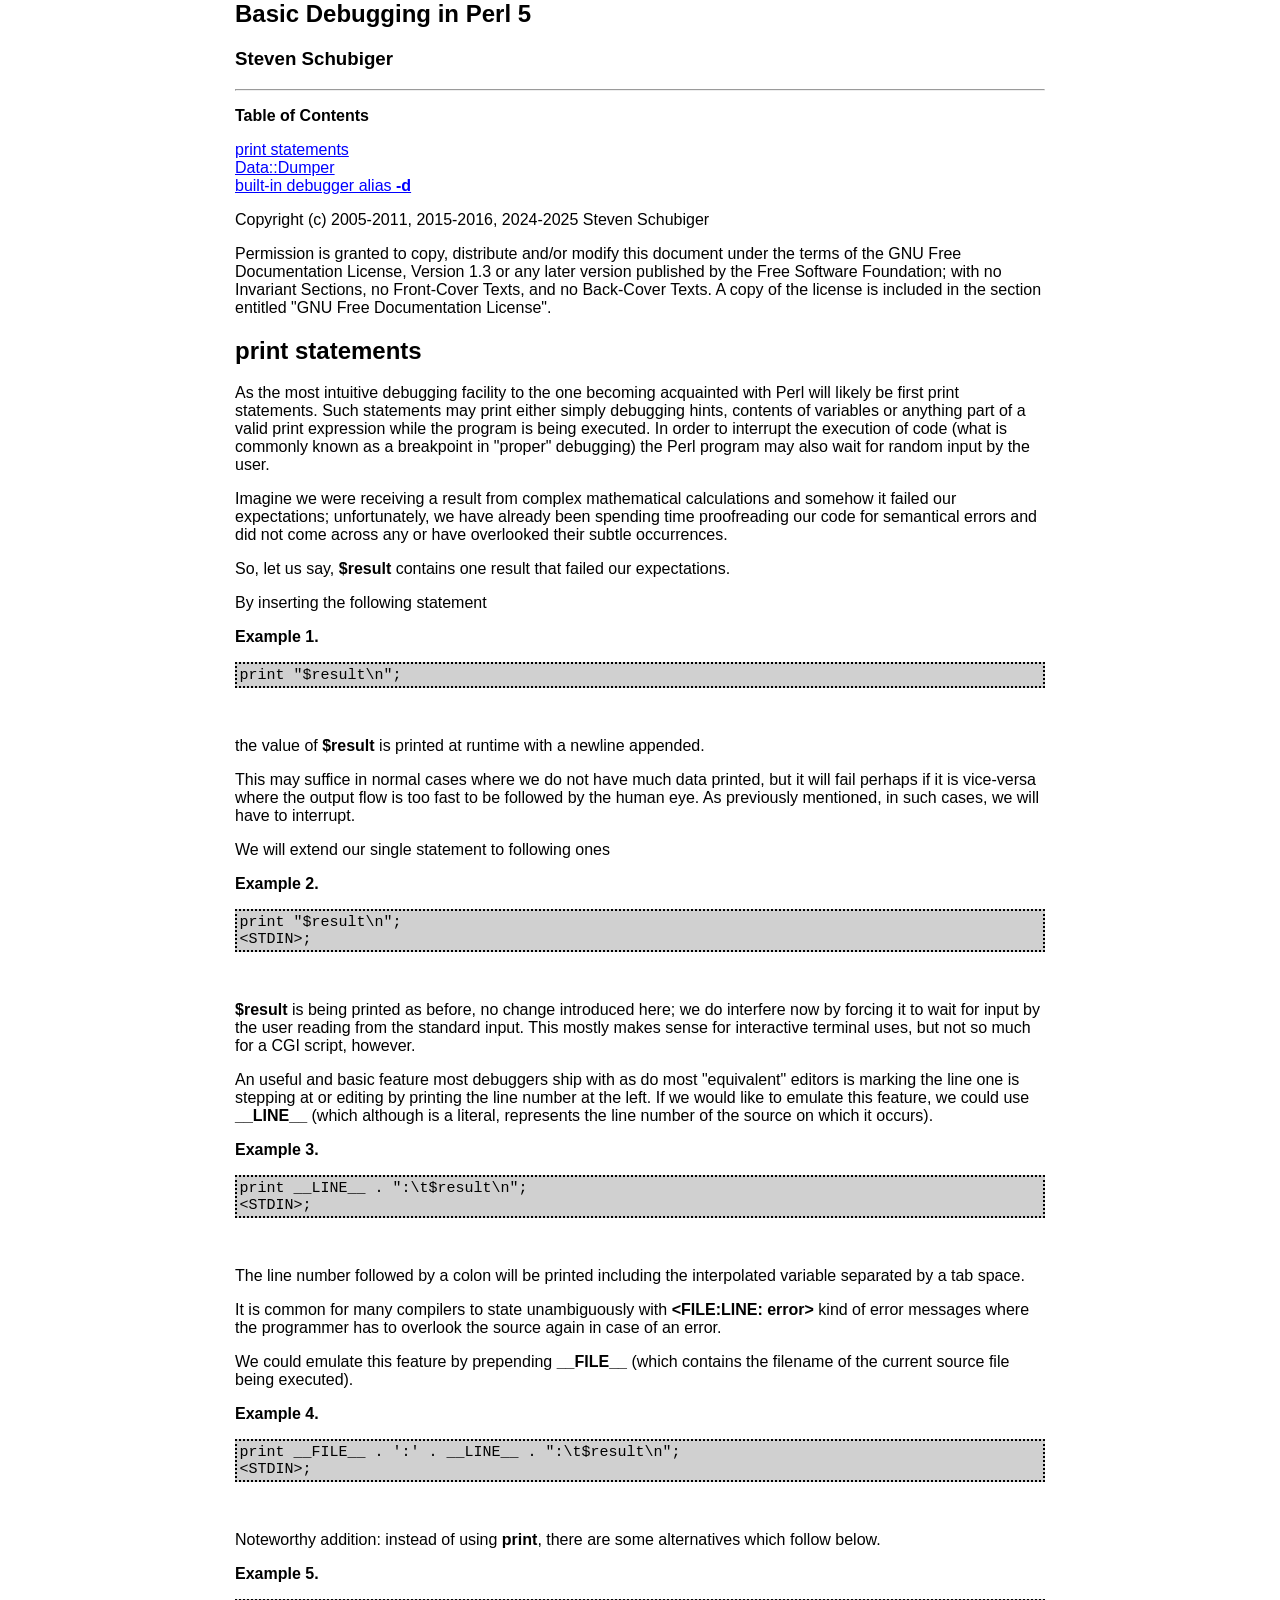
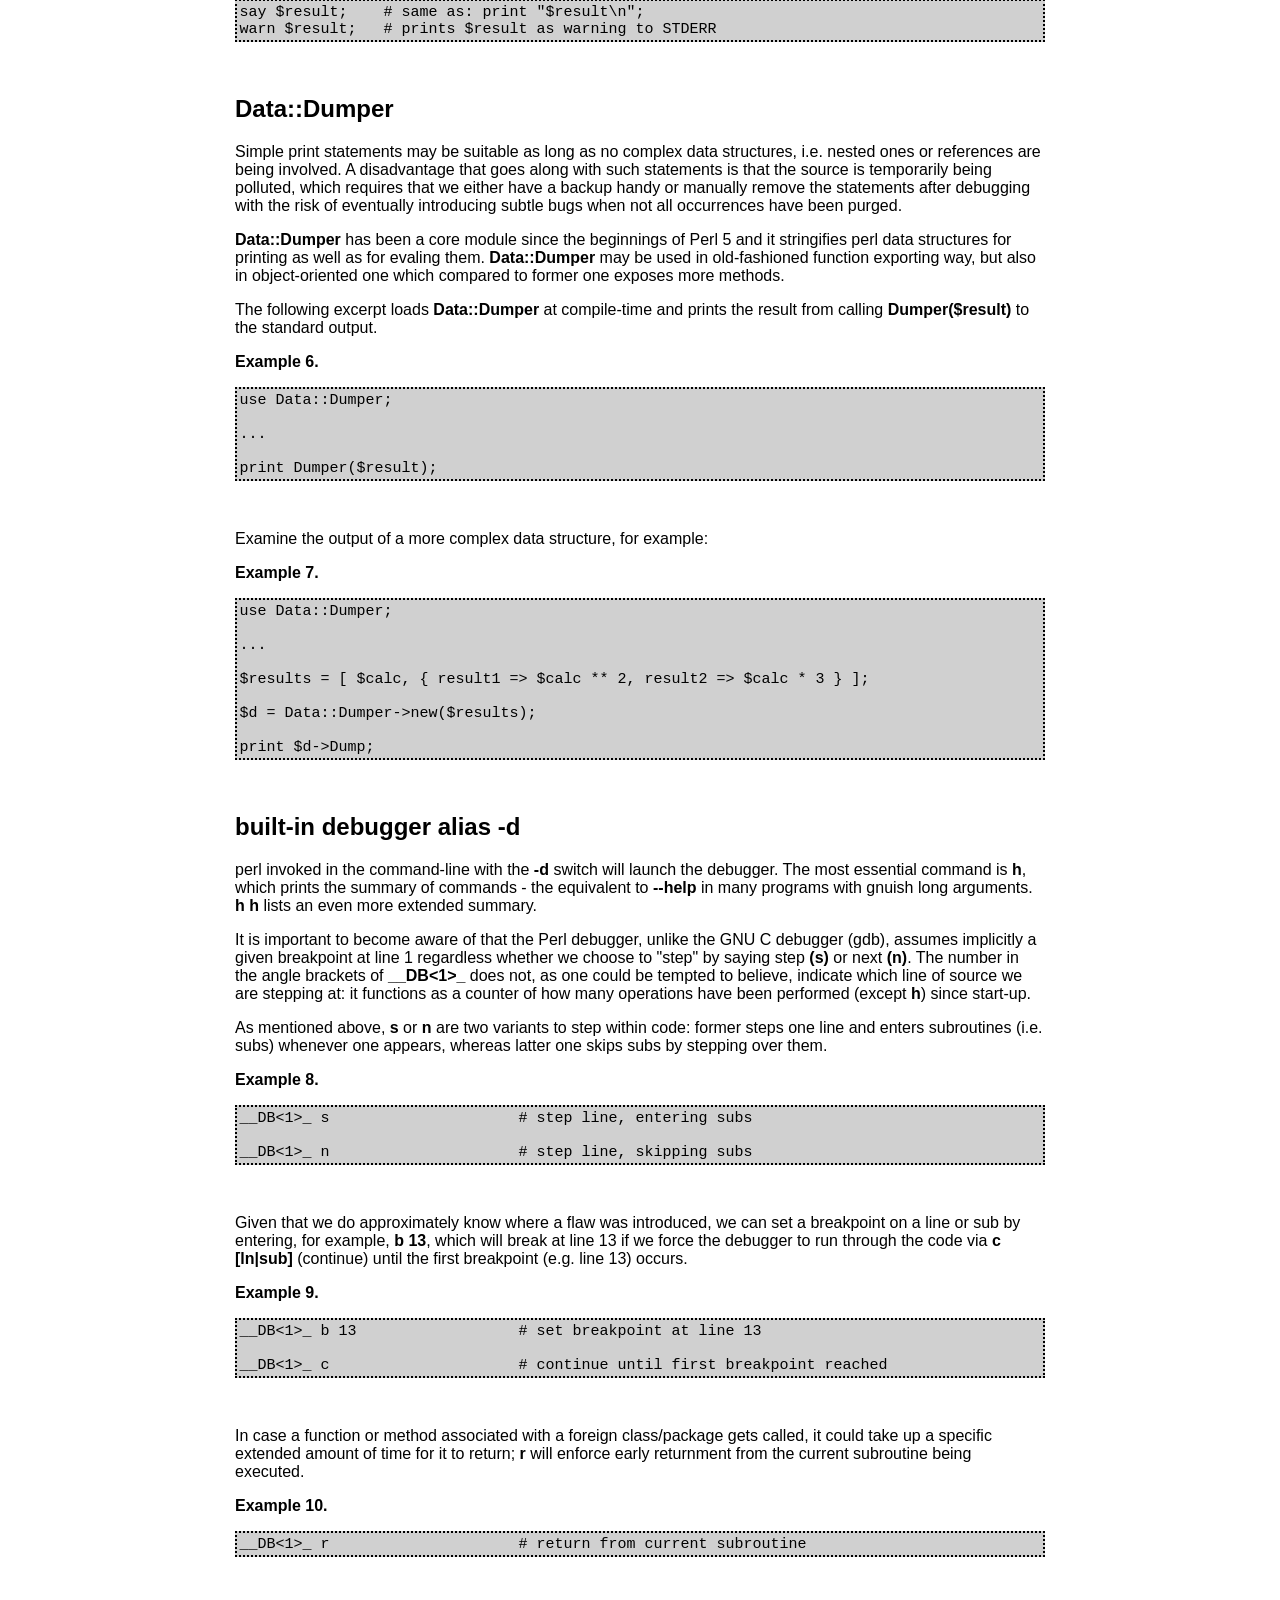
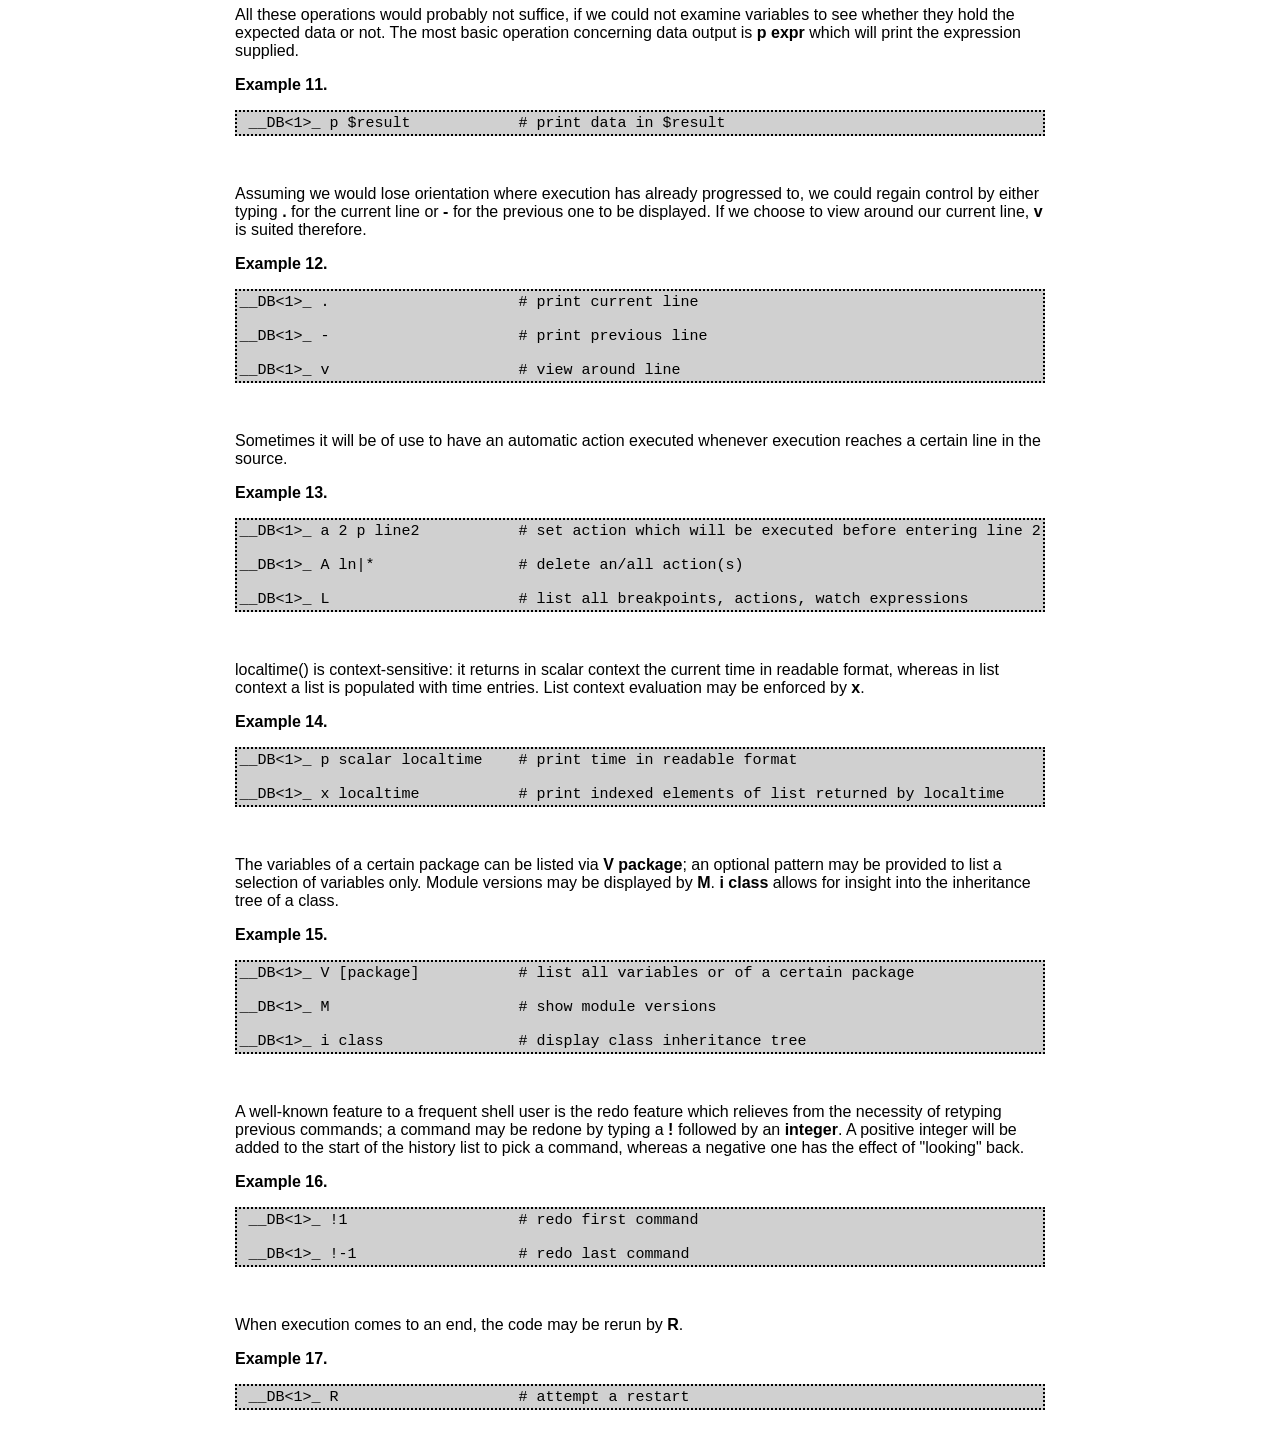
==== papers/basic-debugging-perl/basic-debugging-perl.html @ bb3ee642 "papers: add basic-debugging-perl" ====
<html><head><meta http-equiv="Content-Type" content="text/html; charset=UTF-8"><title>Basic Debugging in Perl 5</title><link rel="stylesheet" type="text/css" href="basic-debugging-perl.css"><meta name="generator" content="DocBook XSL Stylesheets Vsnapshot"></head><body bgcolor="white" text="black" link="#0000FF" vlink="#840084" alink="#0000FF"><div class="article"><div class="titlepage"><div><div><h2 class="title"><a name="id1337"></a>Basic Debugging in Perl 5</h2></div><div><div class="authorgroup"><div class="author"><h3 class="author"><span class="firstname">Steven</span> <span class="surname">Schubiger</span></h3></div></div></div></div><hr></div><div class="toc"><p><b>Table of Contents</b></p><dl class="toc"><dt><span class="sect1"><a href="#id1338">print statements</a></span></dt><dt><span class="sect1"><a href="#id1339">Data::Dumper</a></span></dt><dt><span class="sect1"><a href="#id1340">built-in debugger alias <span class="command"><strong>-d</strong></span></a></span></dt></dl></div><p>Copyright (c) 2005-2011, 2015-2016, 2024-2025 Steven Schubiger</p><p>
Permission is granted to copy, distribute and/or modify this document
under the terms of the GNU Free Documentation License, Version 1.3
or any later version published by the Free Software Foundation;
with no Invariant Sections, no Front-Cover Texts, and no Back-Cover
Texts.  A copy of the license is included in the section entitled "GNU
Free Documentation License".
</p><div class="sect1"><div class="titlepage"><div><div><h2 class="title" style="clear: both"><a name="id1338"></a>print statements</h2></div></div></div><p>
As the most intuitive debugging facility to the one becoming acquainted with
Perl will likely be first print statements. Such statements may print either
simply debugging hints, contents of variables or anything part of a valid print
expression while the program is being executed. In order to interrupt the
execution of code (what is commonly known as a breakpoint in "proper"
debugging) the Perl program may also wait for random input by the user.
</p><p>
Imagine we were receiving a result from complex mathematical calculations and
somehow it failed our expectations; unfortunately, we have already been spending
time proofreading our code for semantical errors and did not come across any or
have overlooked their subtle occurrences.
</p><p>So, let us say, <span class="command"><strong>$result</strong></span> contains one result that failed our expectations.</p><p>By inserting the following statement</p><div class="example"><a name="id1341"></a><p class="title"><b>Example 1. </b></p><div class="example-contents"><pre class="programlisting">
print "$result\n";
</pre></div></div><br class="example-break"><p>the value of <span class="command"><strong>$result</strong></span> is printed at runtime with a newline appended.</p><p>
This may suffice in normal cases where we do not have much data printed, but it will
fail perhaps if it is vice-versa where the output flow is too fast to be followed
by the human eye. As previously mentioned, in such cases, we will have to interrupt.
</p><p>We will extend our single statement to following ones</p><div class="example"><a name="id1342"></a><p class="title"><b>Example 2. </b></p><div class="example-contents"><pre class="programlisting">
print "$result\n";
&lt;STDIN&gt;;
</pre></div></div><br class="example-break"><p>
<span class="command"><strong>$result</strong></span> is being printed as before, no change introduced here;
we do interfere now by forcing it to wait for input by the user reading from the
standard input. This mostly makes sense for interactive terminal uses, but not so
much for a CGI script, however.
</p><p>
An useful and basic feature most debuggers ship with as do most "equivalent" editors
is marking the line one is stepping at or editing by printing the line number at
the left. If we would like to emulate this feature, we could use <span class="command"><strong>__LINE__</strong></span>
(which although is a literal, represents the line number of the source on which it
occurs).
</p><div class="example"><a name="id1343"></a><p class="title"><b>Example 3. </b></p><div class="example-contents"><pre class="programlisting">
print __LINE__ . ":\t$result\n";
&lt;STDIN&gt;;
</pre></div></div><br class="example-break"><p>
The line number followed by a colon will be printed including the interpolated
variable separated by a tab space.
</p><p>
It is common for many compilers to state unambiguously with <span class="command"><strong>&lt;FILE:LINE: error&gt;</strong></span>
kind of error messages where the programmer has to overlook the source again in case
of an error.
</p><p>
We could emulate this feature by prepending <span class="command"><strong>__FILE__</strong></span>
(which contains the filename of the current source file being executed).
</p><div class="example"><a name="id1344"></a><p class="title"><b>Example 4. </b></p><div class="example-contents"><pre class="programlisting">
print __FILE__ . ':' . __LINE__ . ":\t$result\n";
&lt;STDIN&gt;;
</pre></div></div><br class="example-break"><p>
Noteworthy addition: instead of using <span class="command"><strong>print</strong></span>, there are
some alternatives which follow below.
</p><div class="example"><a name="id1345"></a><p class="title"><b>Example 5. </b></p><div class="example-contents"><pre class="programlisting">
say $result;    # same as: print "$result\n";
warn $result;   # prints $result as warning to STDERR
</pre></div></div><br class="example-break"></div><div class="sect1"><div class="titlepage"><div><div><h2 class="title" style="clear: both"><a name="id1339"></a>Data::Dumper</h2></div></div></div><p>
Simple print statements may be suitable as long as no complex data structures,
i.e. nested ones or references are being involved. A disadvantage that goes
along with such statements is that the source is temporarily being polluted,
which requires that we either have a backup handy or manually remove the
statements after debugging with the risk of eventually introducing subtle
bugs when not all occurrences have been purged.
</p><p>
<span class="command"><strong>Data::Dumper</strong></span> has been a core module since the beginnings of Perl
5 and it stringifies perl data structures for printing as well as for evaling them.
<span class="command"><strong>Data::Dumper</strong></span> may be used in old-fashioned function exporting way,
but also in object-oriented one which compared to former one exposes more methods.
</p><p>The following excerpt loads <span class="command"><strong>Data::Dumper</strong></span> at compile-time
and prints the result from calling <span class="command"><strong>Dumper($result)</strong></span> to the
standard output.</p><div class="example"><a name="id1346"></a><p class="title"><b>Example 6. </b></p><div class="example-contents"><pre class="programlisting">
use Data::Dumper;

...

print Dumper($result);
</pre></div></div><br class="example-break"><p>Examine the output of a more complex data structure, for example:</p><div class="example"><a name="id1347"></a><p class="title"><b>Example 7. </b></p><div class="example-contents"><pre class="programlisting">
use Data::Dumper;

...

$results = [ $calc, { result1 =&gt; $calc ** 2, result2 =&gt; $calc * 3 } ];

$d = Data::Dumper-&gt;new($results);

print $d-&gt;Dump;
</pre></div></div><br class="example-break"></div><div class="sect1"><div class="titlepage"><div><div><h2 class="title" style="clear: both"><a name="id1340"></a>built-in debugger alias <span class="command"><strong>-d</strong></span></h2></div></div></div><p>
perl invoked in the command-line with the <span class="command"><strong>-d</strong></span> switch
will launch the debugger. The most essential command is <span class="command"><strong>h</strong></span>,
which prints the summary of commands - the equivalent to <span class="command"><strong>--help</strong></span>
in many programs with gnuish long arguments. <span class="command"><strong>h h</strong></span> lists an even
more extended summary.
</p><p>
It is important to become aware of that the Perl debugger, unlike the GNU
C debugger (gdb), assumes implicitly a given breakpoint at line 1 regardless
whether we choose to "step" by saying step <span class="command"><strong>(s)</strong></span> or next
<span class="command"><strong>(n)</strong></span>. The number in the angle brackets of <span class="command"><strong>__DB&lt;1&gt;_</strong></span>
does not, as one could be tempted to believe, indicate which line of source we are stepping at:
it functions as a counter of how many operations have been performed (except <span class="command"><strong>h</strong></span>)
since start-up.
</p><p>
As mentioned above, <span class="command"><strong>s</strong></span> or <span class="command"><strong>n</strong></span> are two variants
to step within code: former steps one line and enters subroutines (i.e. subs)
whenever one appears, whereas latter one skips subs by stepping over them.
</p><div class="example"><a name="id1348"></a><p class="title"><b>Example 8. </b></p><div class="example-contents"><pre class="programlisting">
__DB&lt;1&gt;_ s                     # step line, entering subs

__DB&lt;1&gt;_ n                     # step line, skipping subs
</pre></div></div><br class="example-break"><p>
Given that we do approximately know where a flaw was introduced, we can set a breakpoint
on a line or sub by entering, for example, <span class="command"><strong>b 13</strong></span>, which will break at
line 13 if we force the debugger to run through the code via <span class="command"><strong>c [ln|sub]</strong></span>
(continue) until the first breakpoint (e.g. line 13) occurs.
</p><div class="example"><a name="id1349"></a><p class="title"><b>Example 9. </b></p><div class="example-contents"><pre class="programlisting">
__DB&lt;1&gt;_ b 13                  # set breakpoint at line 13

__DB&lt;1&gt;_ c                     # continue until first breakpoint reached
</pre></div></div><br class="example-break"><p>
In case a function or method associated with a foreign class/package gets called,
it could take up a specific extended amount of time for it to return; <span class="command"><strong>r</strong></span>
will enforce early returnment from the current subroutine being executed.
</p><div class="example"><a name="id1350"></a><p class="title"><b>Example 10. </b></p><div class="example-contents"><pre class="programlisting">
__DB&lt;1&gt;_ r                     # return from current subroutine
</pre></div></div><br class="example-break"><p>
All these operations would probably not suffice, if we could not examine variables to
see whether they hold the expected data or not. The most basic operation concerning
data output is <span class="command"><strong>p expr</strong></span> which will print the expression supplied.
</p><div class="example"><a name="id1351"></a><p class="title"><b>Example 11. </b></p><div class="example-contents"><pre class="programlisting">
 __DB&lt;1&gt;_ p $result            # print data in $result
</pre></div></div><br class="example-break"><p>
Assuming we would lose orientation where execution has already progressed to, we could regain
control by either typing <span class="command"><strong>.</strong></span> for the current line or <span class="command"><strong>-</strong></span>
for the previous one to be displayed. If we choose to view around our current line,
<span class="command"><strong>v</strong></span> is suited therefore.
</p><div class="example"><a name="id1352"></a><p class="title"><b>Example 12. </b></p><div class="example-contents"><pre class="programlisting">
__DB&lt;1&gt;_ .                     # print current line

__DB&lt;1&gt;_ -                     # print previous line

__DB&lt;1&gt;_ v                     # view around line
</pre></div></div><br class="example-break"><p>
Sometimes it will be of use to have an automatic action executed whenever execution reaches
a certain line in the source.
</p><div class="example"><a name="id1353"></a><p class="title"><b>Example 13. </b></p><div class="example-contents"><pre class="programlisting">
__DB&lt;1&gt;_ a 2 p line2           # set action which will be executed before entering line 2

__DB&lt;1&gt;_ A ln|*                # delete an/all action(s)

__DB&lt;1&gt;_ L                     # list all breakpoints, actions, watch expressions
</pre></div></div><br class="example-break"><p>
localtime() is context-sensitive: it returns in scalar context the current time in
readable format, whereas in list context a list is populated with time entries.
List context evaluation may be enforced by <span class="command"><strong>x</strong></span>.
</p><div class="example"><a name="id1354"></a><p class="title"><b>Example 14. </b></p><div class="example-contents"><pre class="programlisting">
__DB&lt;1&gt;_ p scalar localtime    # print time in readable format

__DB&lt;1&gt;_ x localtime           # print indexed elements of list returned by localtime
</pre></div></div><br class="example-break"><p>
The variables of a certain package can be listed via <span class="command"><strong>V package</strong></span>;
an optional pattern may be provided to list a selection of variables only. Module
versions may be displayed by <span class="command"><strong>M</strong></span>. <span class="command"><strong>i class</strong></span>
allows for insight into the inheritance tree of a class.
</p><div class="example"><a name="id1355"></a><p class="title"><b>Example 15. </b></p><div class="example-contents"><pre class="programlisting">
__DB&lt;1&gt;_ V [package]           # list all variables or of a certain package

__DB&lt;1&gt;_ M                     # show module versions

__DB&lt;1&gt;_ i class               # display class inheritance tree
</pre></div></div><br class="example-break"><p>
A well-known feature to a frequent shell user is the redo feature which relieves from the
necessity of retyping previous commands; a command may be redone by typing a <span class="command"><strong>!
</strong></span> followed by an <span class="command"><strong>integer</strong></span>. A positive integer will be added
to the start of the history list to pick a command, whereas a negative one has the
effect of "looking" back.
</p><div class="example"><a name="id1356"></a><p class="title"><b>Example 16. </b></p><div class="example-contents"><pre class="programlisting">
 __DB&lt;1&gt;_ !1                   # redo first command

 __DB&lt;1&gt;_ !-1                  # redo last command
</pre></div></div><br class="example-break"><p>When execution comes to an end, the code may be rerun by <span class="command"><strong>R</strong></span>.</p><div class="example"><a name="id1357"></a><p class="title"><b>Example 17. </b></p><div class="example-contents"><pre class="programlisting">
 __DB&lt;1&gt;_ R                    # attempt a restart
</pre></div></div><br class="example-break"></div></div></body></html>
---- papers/basic-debugging-perl/basic-debugging-perl.css ----
body { font-family:Arial, Helvetica, sans-serif;
       margin:auto;
       width:810px;
}
.programlisting { background-color:#d0d0d0;
                  border-style:dotted;
                  border-width:2px;
                  font-family:Courier, monospace;
                  font-size:15px;
                  padding:2.5px;
}
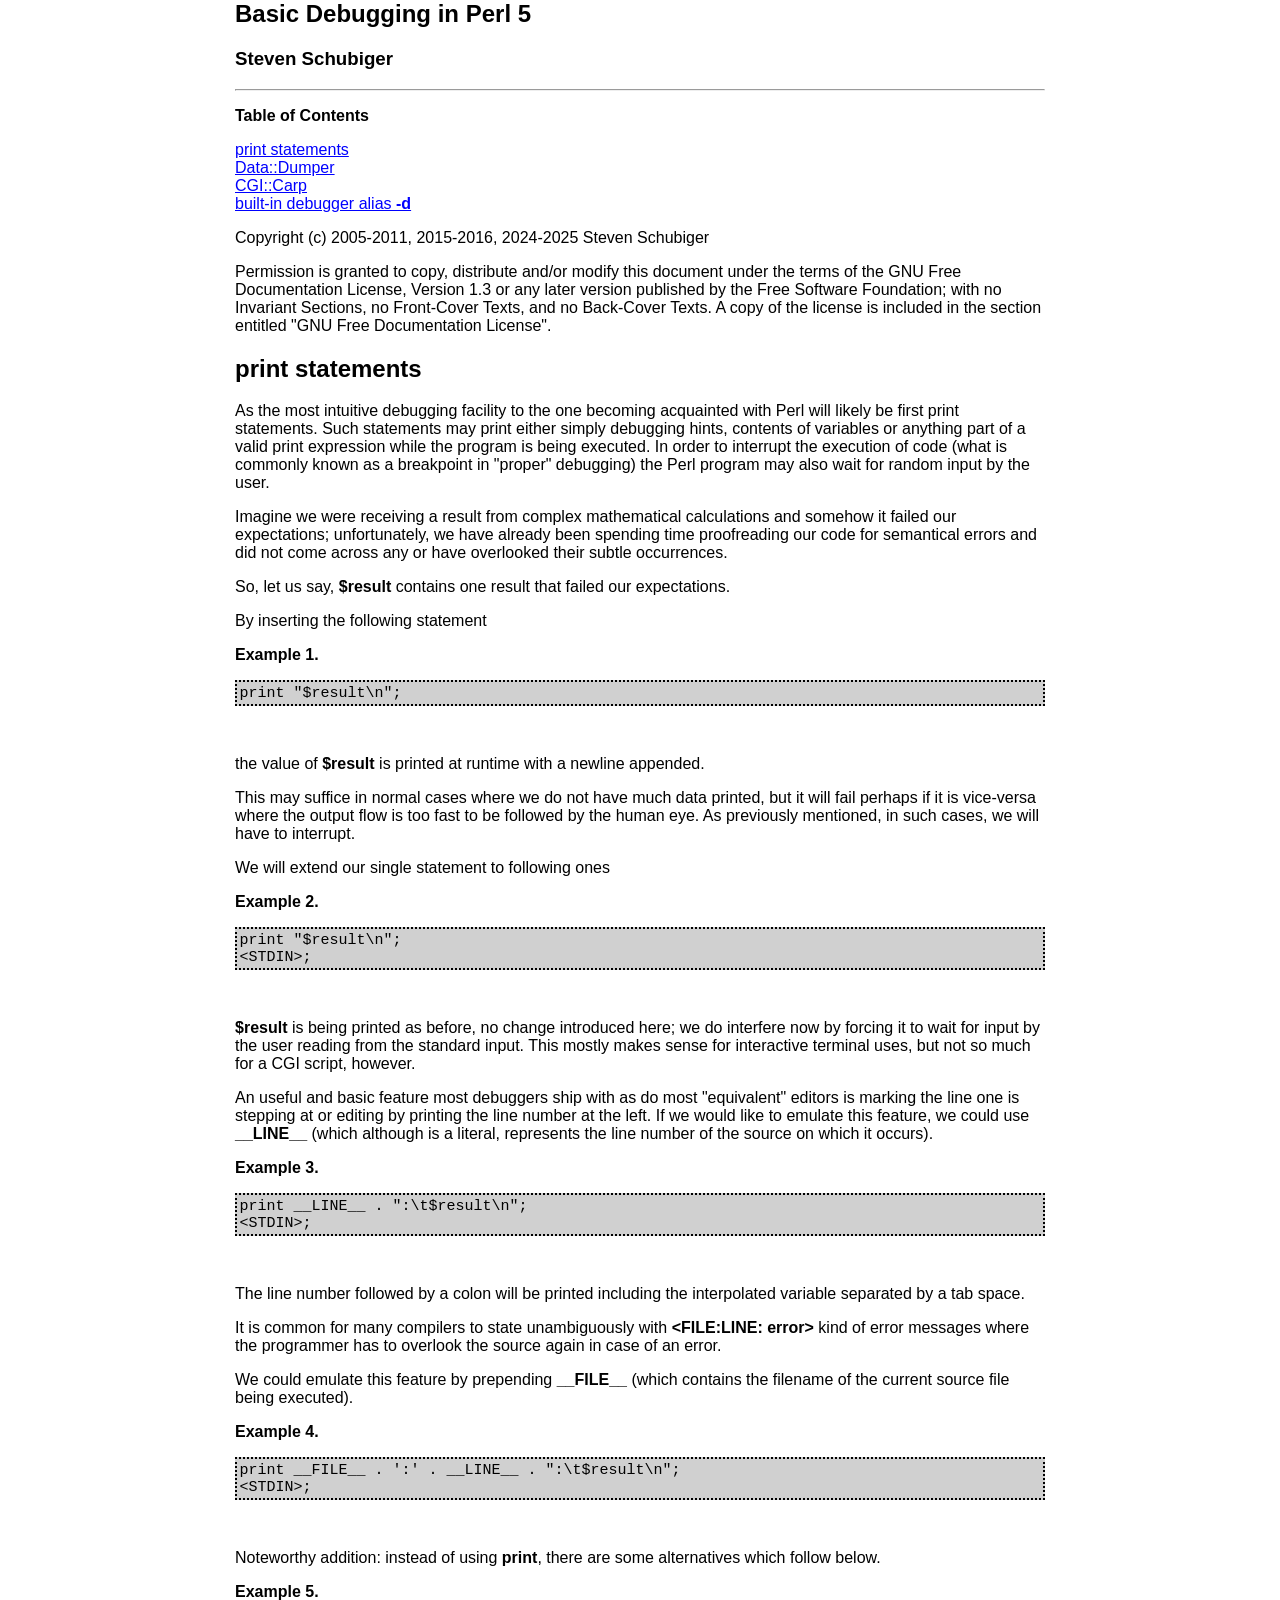
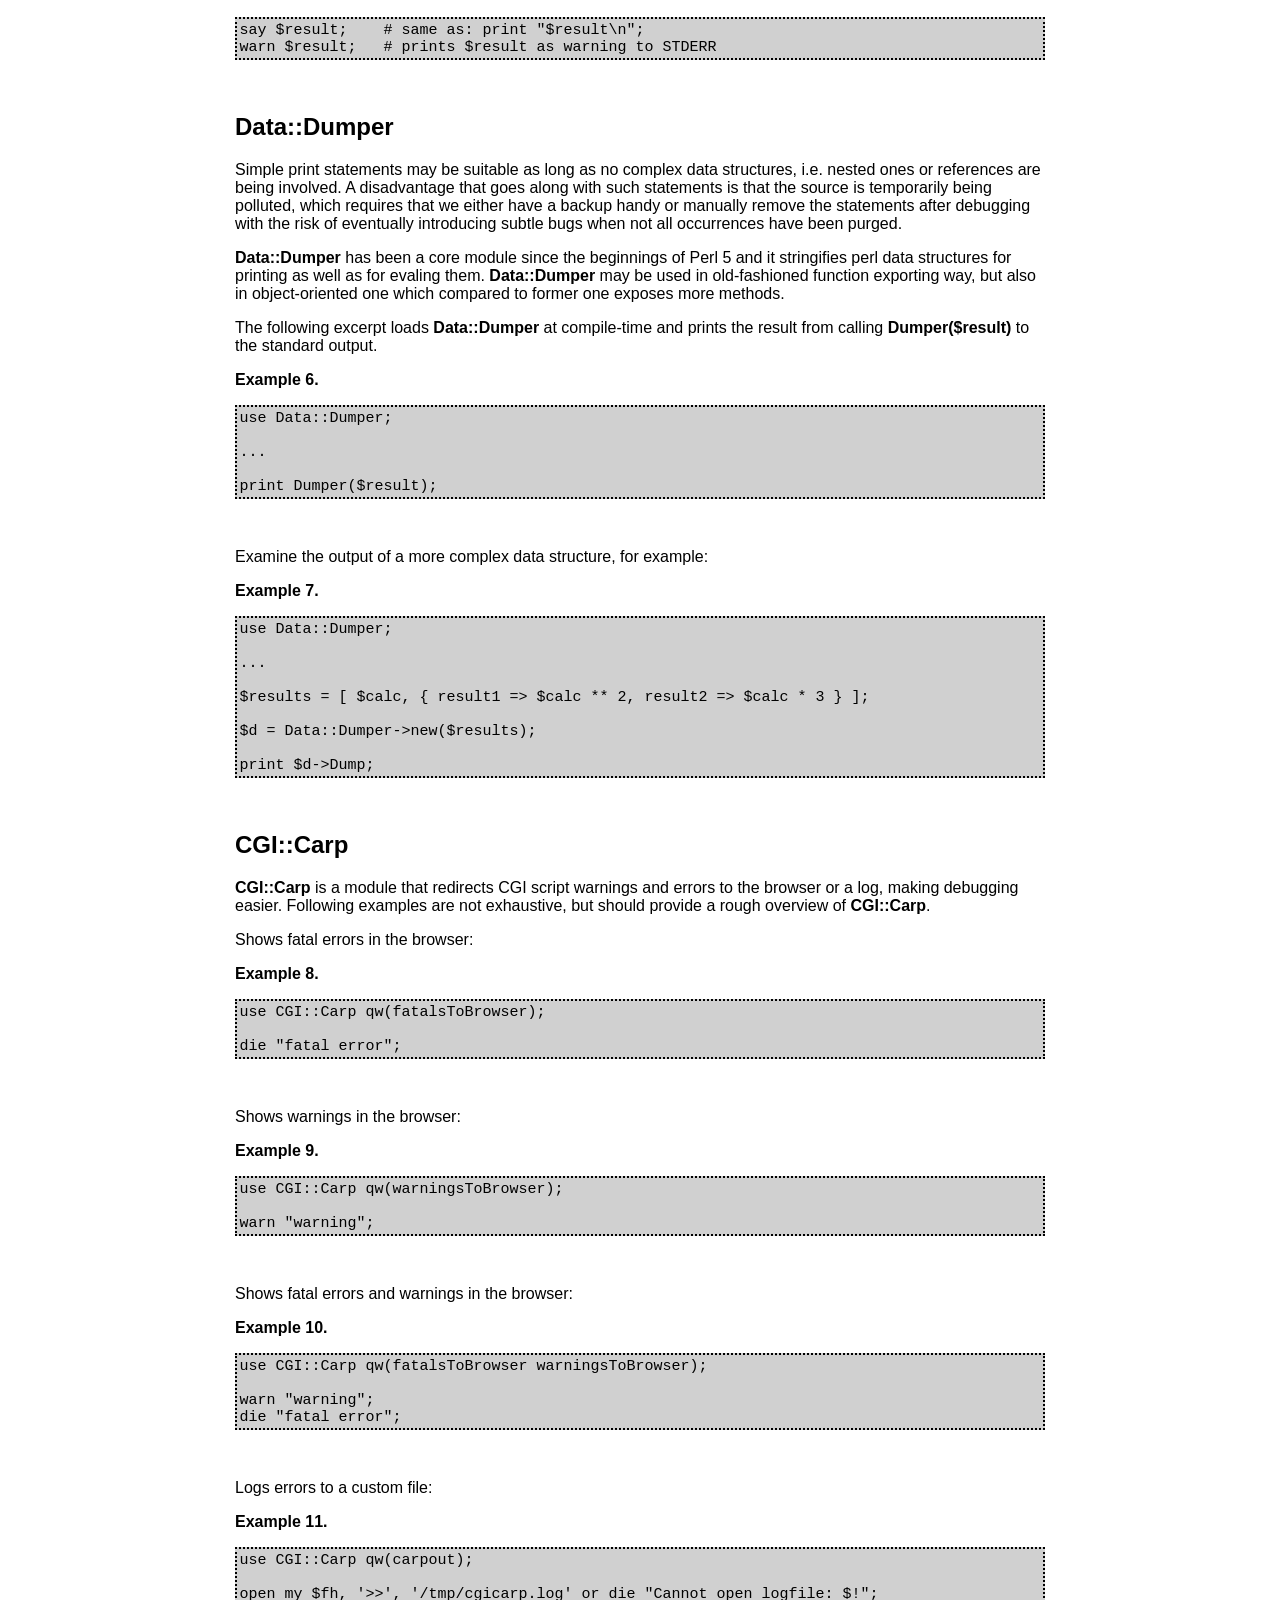
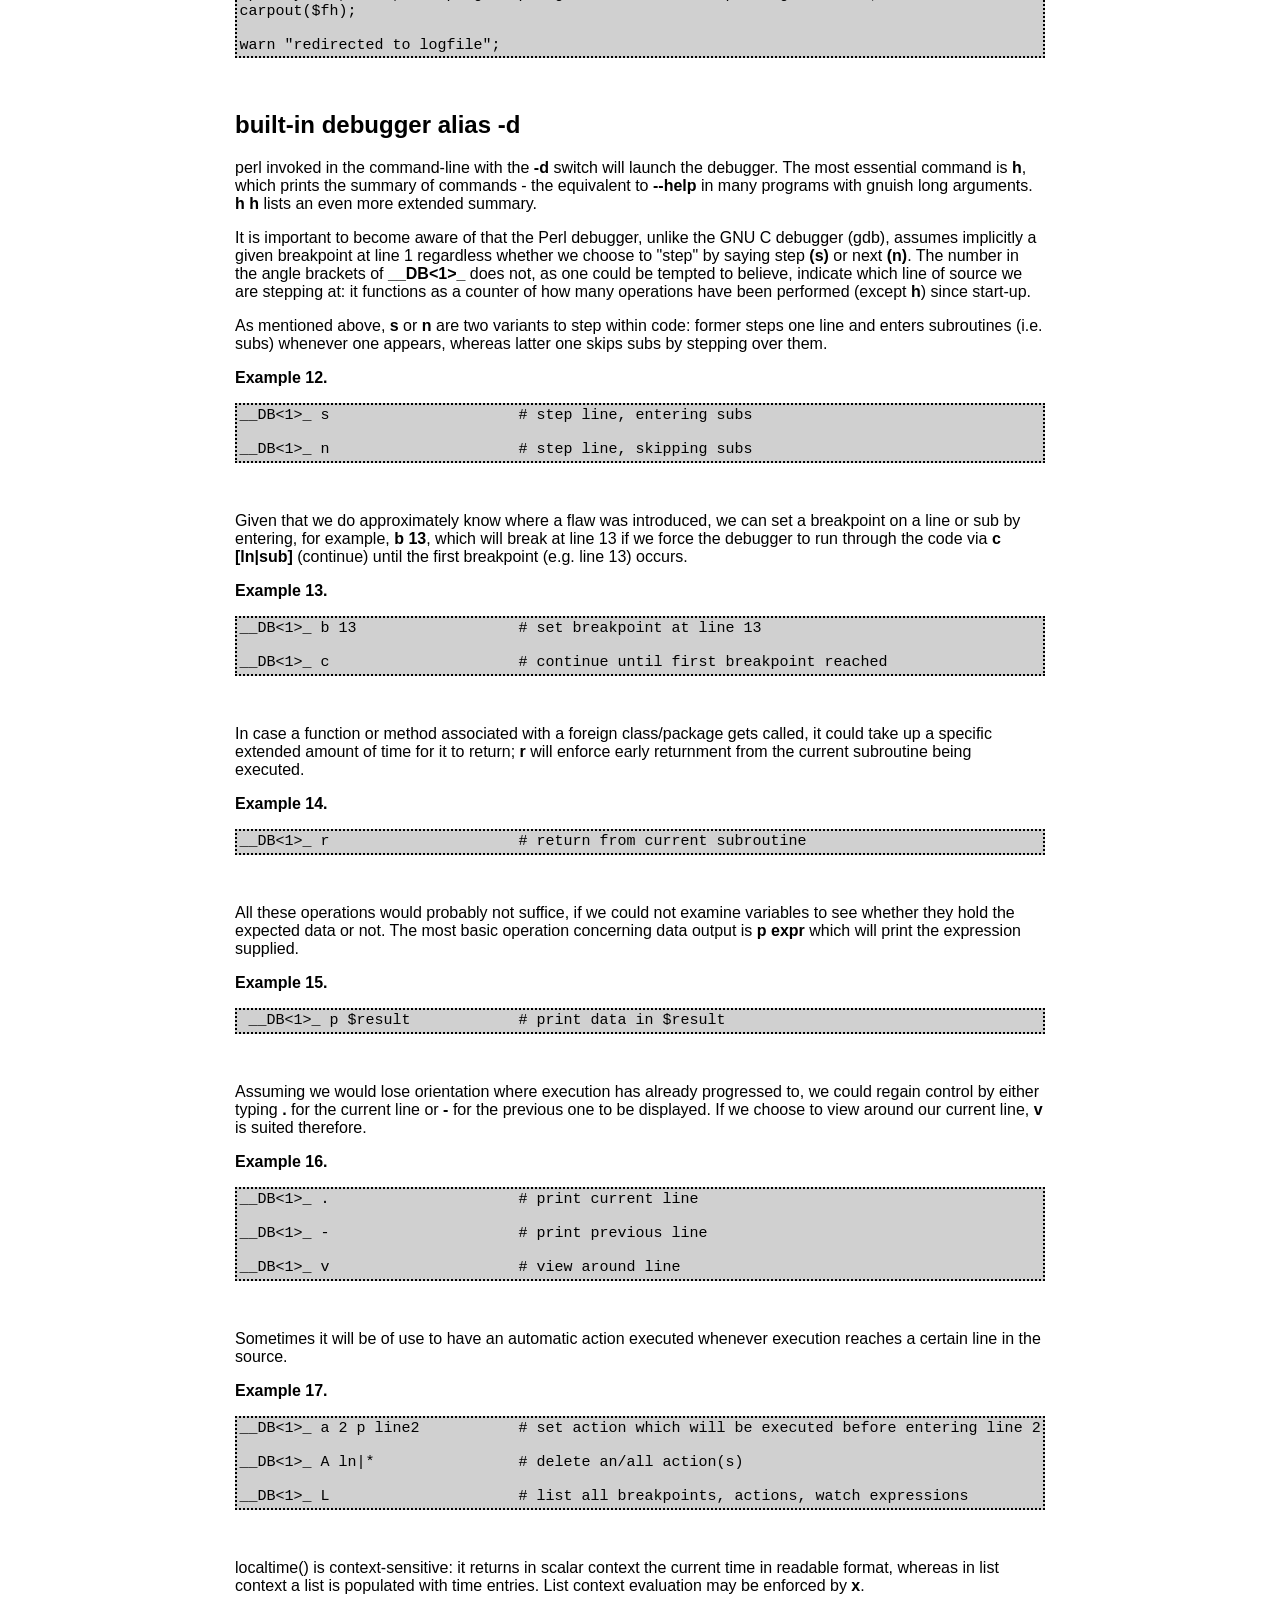
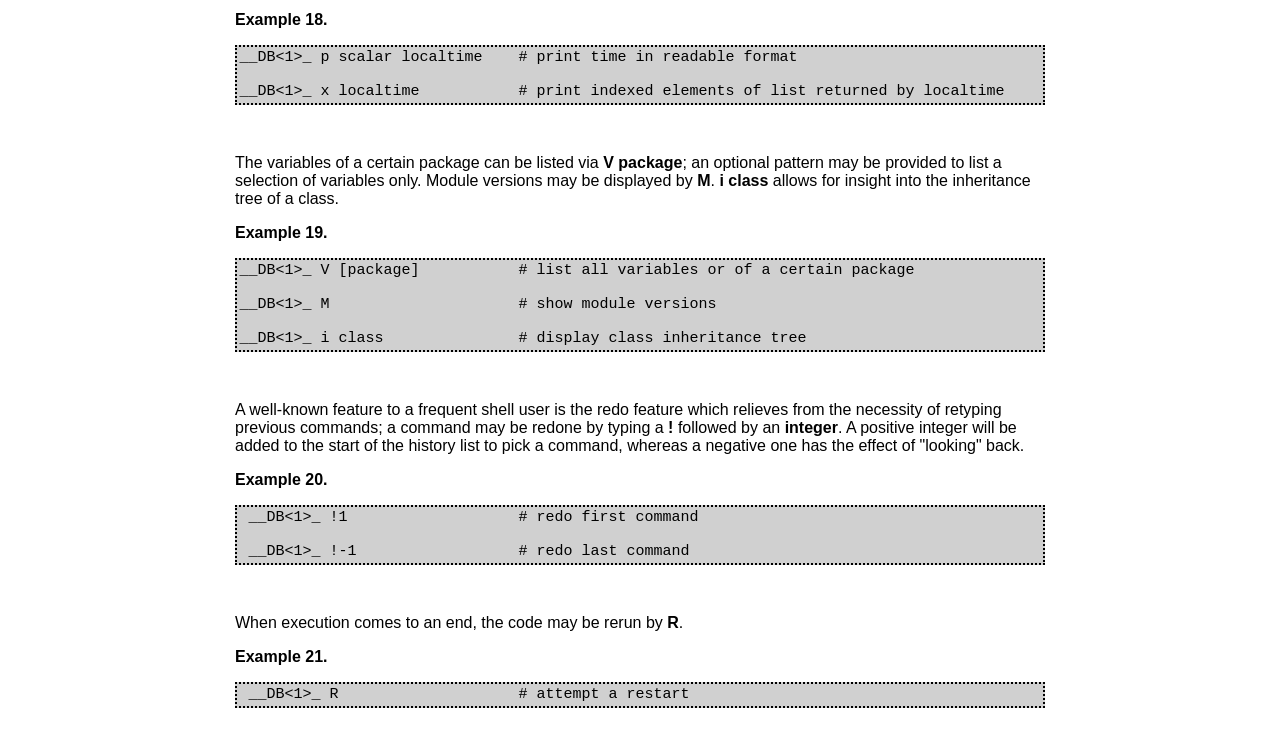
==== commit 2516fbaa: "basic-debugging-perl: add section about CGI::Carp" ====
--- a/papers/basic-debugging-perl/basic-debugging-perl.html
+++ b/papers/basic-debugging-perl/basic-debugging-perl.html
@@ -1,4 +1,4 @@
-<html><head><meta http-equiv="Content-Type" content="text/html; charset=UTF-8"><title>Basic Debugging in Perl 5</title><link rel="stylesheet" type="text/css" href="basic-debugging-perl.css"><meta name="generator" content="DocBook XSL Stylesheets Vsnapshot"></head><body bgcolor="white" text="black" link="#0000FF" vlink="#840084" alink="#0000FF"><div class="article"><div class="titlepage"><div><div><h2 class="title"><a name="id1337"></a>Basic Debugging in Perl 5</h2></div><div><div class="authorgroup"><div class="author"><h3 class="author"><span class="firstname">Steven</span> <span class="surname">Schubiger</span></h3></div></div></div></div><hr></div><div class="toc"><p><b>Table of Contents</b></p><dl class="toc"><dt><span class="sect1"><a href="#id1338">print statements</a></span></dt><dt><span class="sect1"><a href="#id1339">Data::Dumper</a></span></dt><dt><span class="sect1"><a href="#id1340">built-in debugger alias <span class="command"><strong>-d</strong></span></a></span></dt></dl></div><p>Copyright (c) 2005-2011, 2015-2016, 2024-2025 Steven Schubiger</p><p>
+<html><head><meta http-equiv="Content-Type" content="text/html; charset=UTF-8"><title>Basic Debugging in Perl 5</title><link rel="stylesheet" type="text/css" href="basic-debugging-perl.css"><meta name="generator" content="DocBook XSL Stylesheets Vsnapshot"></head><body bgcolor="white" text="black" link="#0000FF" vlink="#840084" alink="#0000FF"><div class="article"><div class="titlepage"><div><div><h2 class="title"><a name="id1337"></a>Basic Debugging in Perl 5</h2></div><div><div class="authorgroup"><div class="author"><h3 class="author"><span class="firstname">Steven</span> <span class="surname">Schubiger</span></h3></div></div></div></div><hr></div><div class="toc"><p><b>Table of Contents</b></p><dl class="toc"><dt><span class="sect1"><a href="#id1338">print statements</a></span></dt><dt><span class="sect1"><a href="#id1339">Data::Dumper</a></span></dt><dt><span class="sect1"><a href="#id1340">CGI::Carp</a></span></dt><dt><span class="sect1"><a href="#id1341">built-in debugger alias <span class="command"><strong>-d</strong></span></a></span></dt></dl></div><p>Copyright (c) 2005-2011, 2015-2016, 2024-2025 Steven Schubiger</p><p>
 Permission is granted to copy, distribute and/or modify this document
 under the terms of the GNU Free Documentation License, Version 1.3
 or any later version published by the Free Software Foundation;
@@ -17,13 +17,13 @@
 somehow it failed our expectations; unfortunately, we have already been spending
 time proofreading our code for semantical errors and did not come across any or
 have overlooked their subtle occurrences.
-</p><p>So, let us say, <span class="command"><strong>$result</strong></span> contains one result that failed our expectations.</p><p>By inserting the following statement</p><div class="example"><a name="id1341"></a><p class="title"><b>Example 1. </b></p><div class="example-contents"><pre class="programlisting">
+</p><p>So, let us say, <span class="command"><strong>$result</strong></span> contains one result that failed our expectations.</p><p>By inserting the following statement</p><div class="example"><a name="id1342"></a><p class="title"><b>Example 1. </b></p><div class="example-contents"><pre class="programlisting">
 print "$result\n";
 </pre></div></div><br class="example-break"><p>the value of <span class="command"><strong>$result</strong></span> is printed at runtime with a newline appended.</p><p>
 This may suffice in normal cases where we do not have much data printed, but it will
 fail perhaps if it is vice-versa where the output flow is too fast to be followed
 by the human eye. As previously mentioned, in such cases, we will have to interrupt.
-</p><p>We will extend our single statement to following ones</p><div class="example"><a name="id1342"></a><p class="title"><b>Example 2. </b></p><div class="example-contents"><pre class="programlisting">
+</p><p>We will extend our single statement to following ones</p><div class="example"><a name="id1343"></a><p class="title"><b>Example 2. </b></p><div class="example-contents"><pre class="programlisting">
 print "$result\n";
 &lt;STDIN&gt;;
 </pre></div></div><br class="example-break"><p>
@@ -37,7 +37,7 @@
 the left. If we would like to emulate this feature, we could use <span class="command"><strong>__LINE__</strong></span>
 (which although is a literal, represents the line number of the source on which it
 occurs).
-</p><div class="example"><a name="id1343"></a><p class="title"><b>Example 3. </b></p><div class="example-contents"><pre class="programlisting">
+</p><div class="example"><a name="id1344"></a><p class="title"><b>Example 3. </b></p><div class="example-contents"><pre class="programlisting">
 print __LINE__ . ":\t$result\n";
 &lt;STDIN&gt;;
 </pre></div></div><br class="example-break"><p>
@@ -50,13 +50,13 @@
 </p><p>
 We could emulate this feature by prepending <span class="command"><strong>__FILE__</strong></span>
 (which contains the filename of the current source file being executed).
-</p><div class="example"><a name="id1344"></a><p class="title"><b>Example 4. </b></p><div class="example-contents"><pre class="programlisting">
+</p><div class="example"><a name="id1345"></a><p class="title"><b>Example 4. </b></p><div class="example-contents"><pre class="programlisting">
 print __FILE__ . ':' . __LINE__ . ":\t$result\n";
 &lt;STDIN&gt;;
 </pre></div></div><br class="example-break"><p>
 Noteworthy addition: instead of using <span class="command"><strong>print</strong></span>, there are
 some alternatives which follow below.
-</p><div class="example"><a name="id1345"></a><p class="title"><b>Example 5. </b></p><div class="example-contents"><pre class="programlisting">
+</p><div class="example"><a name="id1346"></a><p class="title"><b>Example 5. </b></p><div class="example-contents"><pre class="programlisting">
 say $result;    # same as: print "$result\n";
 warn $result;   # prints $result as warning to STDERR
 </pre></div></div><br class="example-break"></div><div class="sect1"><div class="titlepage"><div><div><h2 class="title" style="clear: both"><a name="id1339"></a>Data::Dumper</h2></div></div></div><p>
@@ -73,13 +73,13 @@
 but also in object-oriented one which compared to former one exposes more methods.
 </p><p>The following excerpt loads <span class="command"><strong>Data::Dumper</strong></span> at compile-time
 and prints the result from calling <span class="command"><strong>Dumper($result)</strong></span> to the
-standard output.</p><div class="example"><a name="id1346"></a><p class="title"><b>Example 6. </b></p><div class="example-contents"><pre class="programlisting">
+standard output.</p><div class="example"><a name="id1347"></a><p class="title"><b>Example 6. </b></p><div class="example-contents"><pre class="programlisting">
 use Data::Dumper;
 
 ...
 
 print Dumper($result);
-</pre></div></div><br class="example-break"><p>Examine the output of a more complex data structure, for example:</p><div class="example"><a name="id1347"></a><p class="title"><b>Example 7. </b></p><div class="example-contents"><pre class="programlisting">
+</pre></div></div><br class="example-break"><p>Examine the output of a more complex data structure, for example:</p><div class="example"><a name="id1348"></a><p class="title"><b>Example 7. </b></p><div class="example-contents"><pre class="programlisting">
 use Data::Dumper;
 
 ...
@@ -89,7 +89,31 @@
 $d = Data::Dumper-&gt;new($results);
 
 print $d-&gt;Dump;
-</pre></div></div><br class="example-break"></div><div class="sect1"><div class="titlepage"><div><div><h2 class="title" style="clear: both"><a name="id1340"></a>built-in debugger alias <span class="command"><strong>-d</strong></span></h2></div></div></div><p>
+</pre></div></div><br class="example-break"></div><div class="sect1"><div class="titlepage"><div><div><h2 class="title" style="clear: both"><a name="id1340"></a>CGI::Carp</h2></div></div></div><p>
+<span class="command"><strong>CGI::Carp</strong></span> is a module that redirects CGI script warnings and errors
+to the browser or a log, making debugging easier. Following examples are not exhaustive,
+but should provide a rough overview of <span class="command"><strong>CGI::Carp</strong></span>.
+</p><p>Shows fatal errors in the browser:</p><div class="example"><a name="id1349"></a><p class="title"><b>Example 8. </b></p><div class="example-contents"><pre class="programlisting">
+use CGI::Carp qw(fatalsToBrowser);
+
+die "fatal error";
+</pre></div></div><br class="example-break"><p>Shows warnings in the browser:</p><div class="example"><a name="id1350"></a><p class="title"><b>Example 9. </b></p><div class="example-contents"><pre class="programlisting">
+use CGI::Carp qw(warningsToBrowser);
+
+warn "warning";
+</pre></div></div><br class="example-break"><p>Shows fatal errors and warnings in the browser:</p><div class="example"><a name="id1351"></a><p class="title"><b>Example 10. </b></p><div class="example-contents"><pre class="programlisting">
+use CGI::Carp qw(fatalsToBrowser warningsToBrowser);
+
+warn "warning";
+die "fatal error";
+</pre></div></div><br class="example-break"><p>Logs errors to a custom file:</p><div class="example"><a name="id1352"></a><p class="title"><b>Example 11. </b></p><div class="example-contents"><pre class="programlisting">
+use CGI::Carp qw(carpout);
+
+open my $fh, '&gt;&gt;', '/tmp/cgicarp.log' or die "Cannot open logfile: $!";
+carpout($fh);
+
+warn "redirected to logfile";
+</pre></div></div><br class="example-break"></div><div class="sect1"><div class="titlepage"><div><div><h2 class="title" style="clear: both"><a name="id1341"></a>built-in debugger alias <span class="command"><strong>-d</strong></span></h2></div></div></div><p>
 perl invoked in the command-line with the <span class="command"><strong>-d</strong></span> switch
 will launch the debugger. The most essential command is <span class="command"><strong>h</strong></span>,
 which prints the summary of commands - the equivalent to <span class="command"><strong>--help</strong></span>
@@ -107,7 +131,7 @@
 As mentioned above, <span class="command"><strong>s</strong></span> or <span class="command"><strong>n</strong></span> are two variants
 to step within code: former steps one line and enters subroutines (i.e. subs)
 whenever one appears, whereas latter one skips subs by stepping over them.
-</p><div class="example"><a name="id1348"></a><p class="title"><b>Example 8. </b></p><div class="example-contents"><pre class="programlisting">
+</p><div class="example"><a name="id1353"></a><p class="title"><b>Example 12. </b></p><div class="example-contents"><pre class="programlisting">
 __DB&lt;1&gt;_ s                     # step line, entering subs
 
 __DB&lt;1&gt;_ n                     # step line, skipping subs
@@ -116,7 +140,7 @@
 on a line or sub by entering, for example, <span class="command"><strong>b 13</strong></span>, which will break at
 line 13 if we force the debugger to run through the code via <span class="command"><strong>c [ln|sub]</strong></span>
 (continue) until the first breakpoint (e.g. line 13) occurs.
-</p><div class="example"><a name="id1349"></a><p class="title"><b>Example 9. </b></p><div class="example-contents"><pre class="programlisting">
+</p><div class="example"><a name="id1354"></a><p class="title"><b>Example 13. </b></p><div class="example-contents"><pre class="programlisting">
 __DB&lt;1&gt;_ b 13                  # set breakpoint at line 13
 
 __DB&lt;1&gt;_ c                     # continue until first breakpoint reached
@@ -124,20 +148,20 @@
 In case a function or method associated with a foreign class/package gets called,
 it could take up a specific extended amount of time for it to return; <span class="command"><strong>r</strong></span>
 will enforce early returnment from the current subroutine being executed.
-</p><div class="example"><a name="id1350"></a><p class="title"><b>Example 10. </b></p><div class="example-contents"><pre class="programlisting">
+</p><div class="example"><a name="id1355"></a><p class="title"><b>Example 14. </b></p><div class="example-contents"><pre class="programlisting">
 __DB&lt;1&gt;_ r                     # return from current subroutine
 </pre></div></div><br class="example-break"><p>
 All these operations would probably not suffice, if we could not examine variables to
 see whether they hold the expected data or not. The most basic operation concerning
 data output is <span class="command"><strong>p expr</strong></span> which will print the expression supplied.
-</p><div class="example"><a name="id1351"></a><p class="title"><b>Example 11. </b></p><div class="example-contents"><pre class="programlisting">
+</p><div class="example"><a name="id1356"></a><p class="title"><b>Example 15. </b></p><div class="example-contents"><pre class="programlisting">
  __DB&lt;1&gt;_ p $result            # print data in $result
 </pre></div></div><br class="example-break"><p>
 Assuming we would lose orientation where execution has already progressed to, we could regain
 control by either typing <span class="command"><strong>.</strong></span> for the current line or <span class="command"><strong>-</strong></span>
 for the previous one to be displayed. If we choose to view around our current line,
 <span class="command"><strong>v</strong></span> is suited therefore.
-</p><div class="example"><a name="id1352"></a><p class="title"><b>Example 12. </b></p><div class="example-contents"><pre class="programlisting">
+</p><div class="example"><a name="id1357"></a><p class="title"><b>Example 16. </b></p><div class="example-contents"><pre class="programlisting">
 __DB&lt;1&gt;_ .                     # print current line
 
 __DB&lt;1&gt;_ -                     # print previous line
@@ -146,7 +170,7 @@
 </pre></div></div><br class="example-break"><p>
 Sometimes it will be of use to have an automatic action executed whenever execution reaches
 a certain line in the source.
-</p><div class="example"><a name="id1353"></a><p class="title"><b>Example 13. </b></p><div class="example-contents"><pre class="programlisting">
+</p><div class="example"><a name="id1358"></a><p class="title"><b>Example 17. </b></p><div class="example-contents"><pre class="programlisting">
 __DB&lt;1&gt;_ a 2 p line2           # set action which will be executed before entering line 2
 
 __DB&lt;1&gt;_ A ln|*                # delete an/all action(s)
@@ -156,7 +180,7 @@
 localtime() is context-sensitive: it returns in scalar context the current time in
 readable format, whereas in list context a list is populated with time entries.
 List context evaluation may be enforced by <span class="command"><strong>x</strong></span>.
-</p><div class="example"><a name="id1354"></a><p class="title"><b>Example 14. </b></p><div class="example-contents"><pre class="programlisting">
+</p><div class="example"><a name="id1359"></a><p class="title"><b>Example 18. </b></p><div class="example-contents"><pre class="programlisting">
 __DB&lt;1&gt;_ p scalar localtime    # print time in readable format
 
 __DB&lt;1&gt;_ x localtime           # print indexed elements of list returned by localtime
@@ -165,7 +189,7 @@
 an optional pattern may be provided to list a selection of variables only. Module
 versions may be displayed by <span class="command"><strong>M</strong></span>. <span class="command"><strong>i class</strong></span>
 allows for insight into the inheritance tree of a class.
-</p><div class="example"><a name="id1355"></a><p class="title"><b>Example 15. </b></p><div class="example-contents"><pre class="programlisting">
+</p><div class="example"><a name="id1360"></a><p class="title"><b>Example 19. </b></p><div class="example-contents"><pre class="programlisting">
 __DB&lt;1&gt;_ V [package]           # list all variables or of a certain package
 
 __DB&lt;1&gt;_ M                     # show module versions
@@ -177,10 +201,10 @@
 </strong></span> followed by an <span class="command"><strong>integer</strong></span>. A positive integer will be added
 to the start of the history list to pick a command, whereas a negative one has the
 effect of "looking" back.
-</p><div class="example"><a name="id1356"></a><p class="title"><b>Example 16. </b></p><div class="example-contents"><pre class="programlisting">
+</p><div class="example"><a name="id1361"></a><p class="title"><b>Example 20. </b></p><div class="example-contents"><pre class="programlisting">
  __DB&lt;1&gt;_ !1                   # redo first command
 
  __DB&lt;1&gt;_ !-1                  # redo last command
-</pre></div></div><br class="example-break"><p>When execution comes to an end, the code may be rerun by <span class="command"><strong>R</strong></span>.</p><div class="example"><a name="id1357"></a><p class="title"><b>Example 17. </b></p><div class="example-contents"><pre class="programlisting">
+</pre></div></div><br class="example-break"><p>When execution comes to an end, the code may be rerun by <span class="command"><strong>R</strong></span>.</p><div class="example"><a name="id1362"></a><p class="title"><b>Example 21. </b></p><div class="example-contents"><pre class="programlisting">
  __DB&lt;1&gt;_ R                    # attempt a restart
 </pre></div></div><br class="example-break"></div></div></body></html>
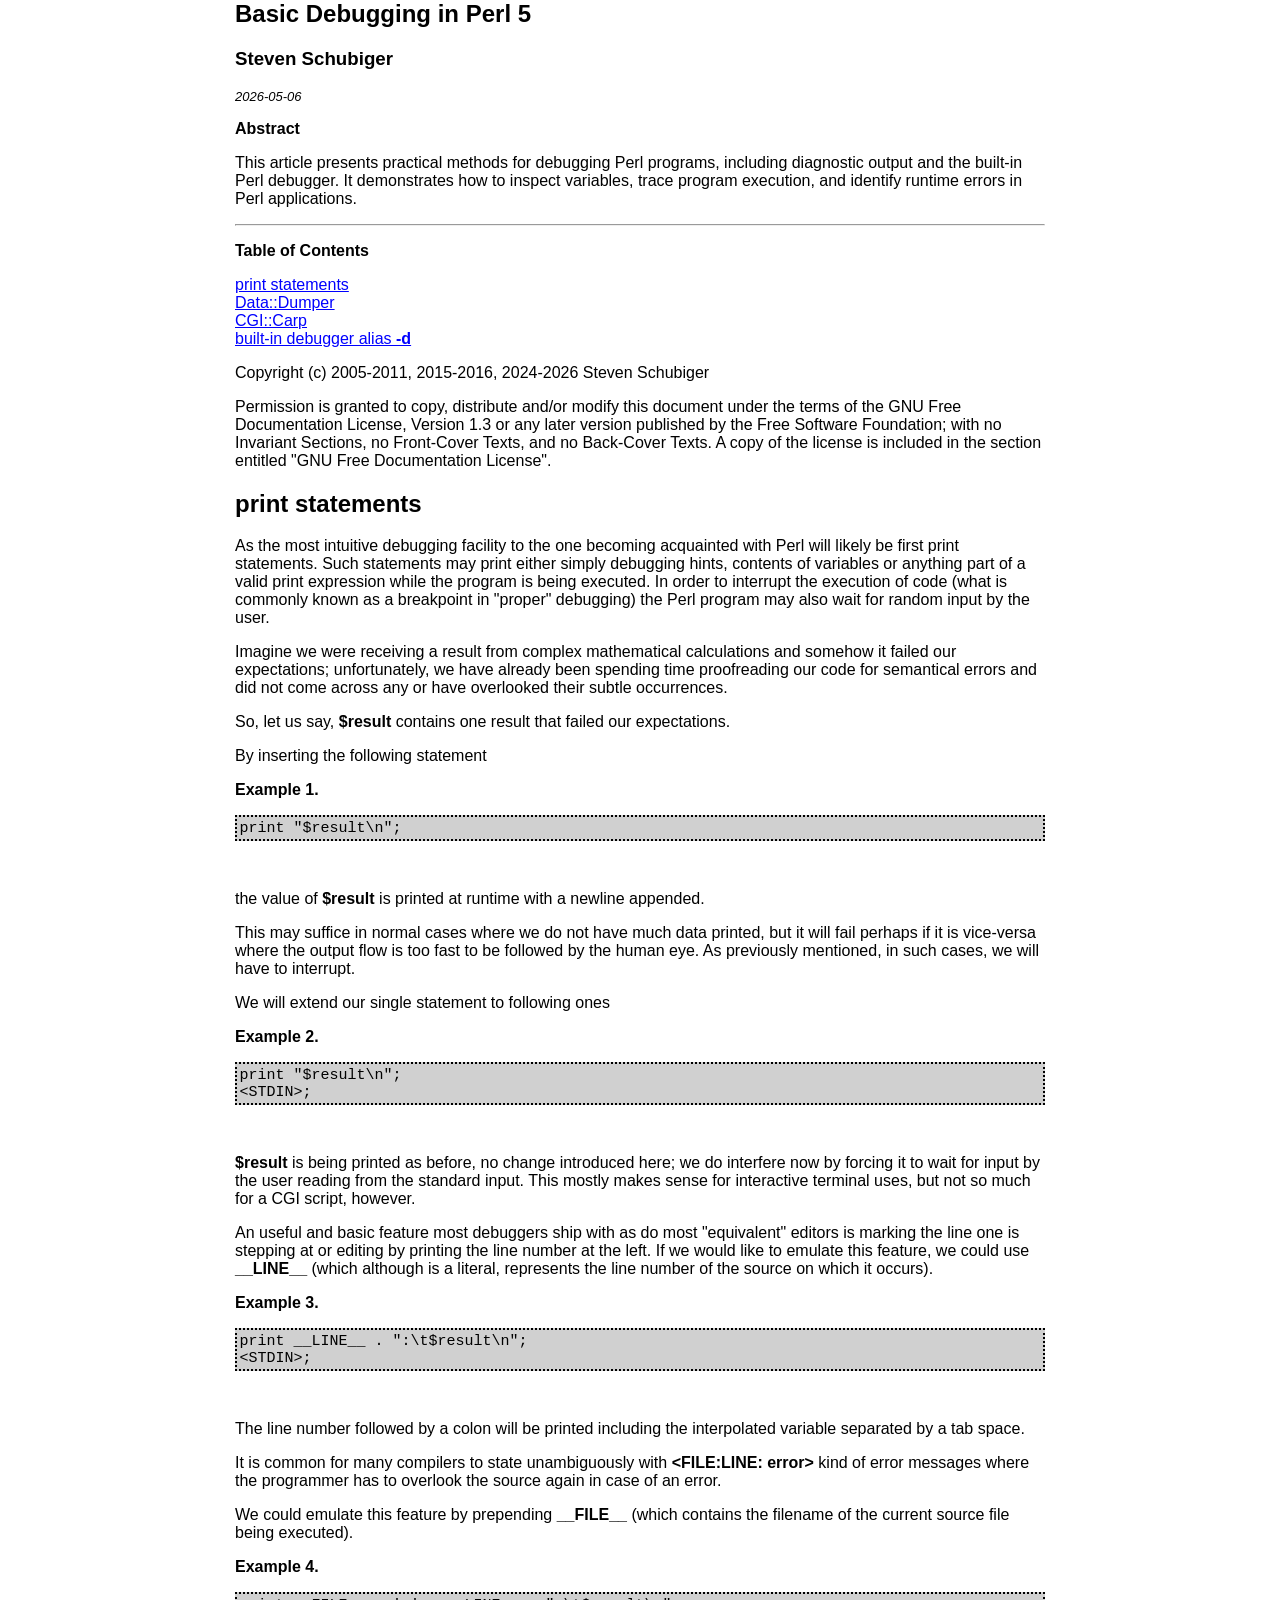
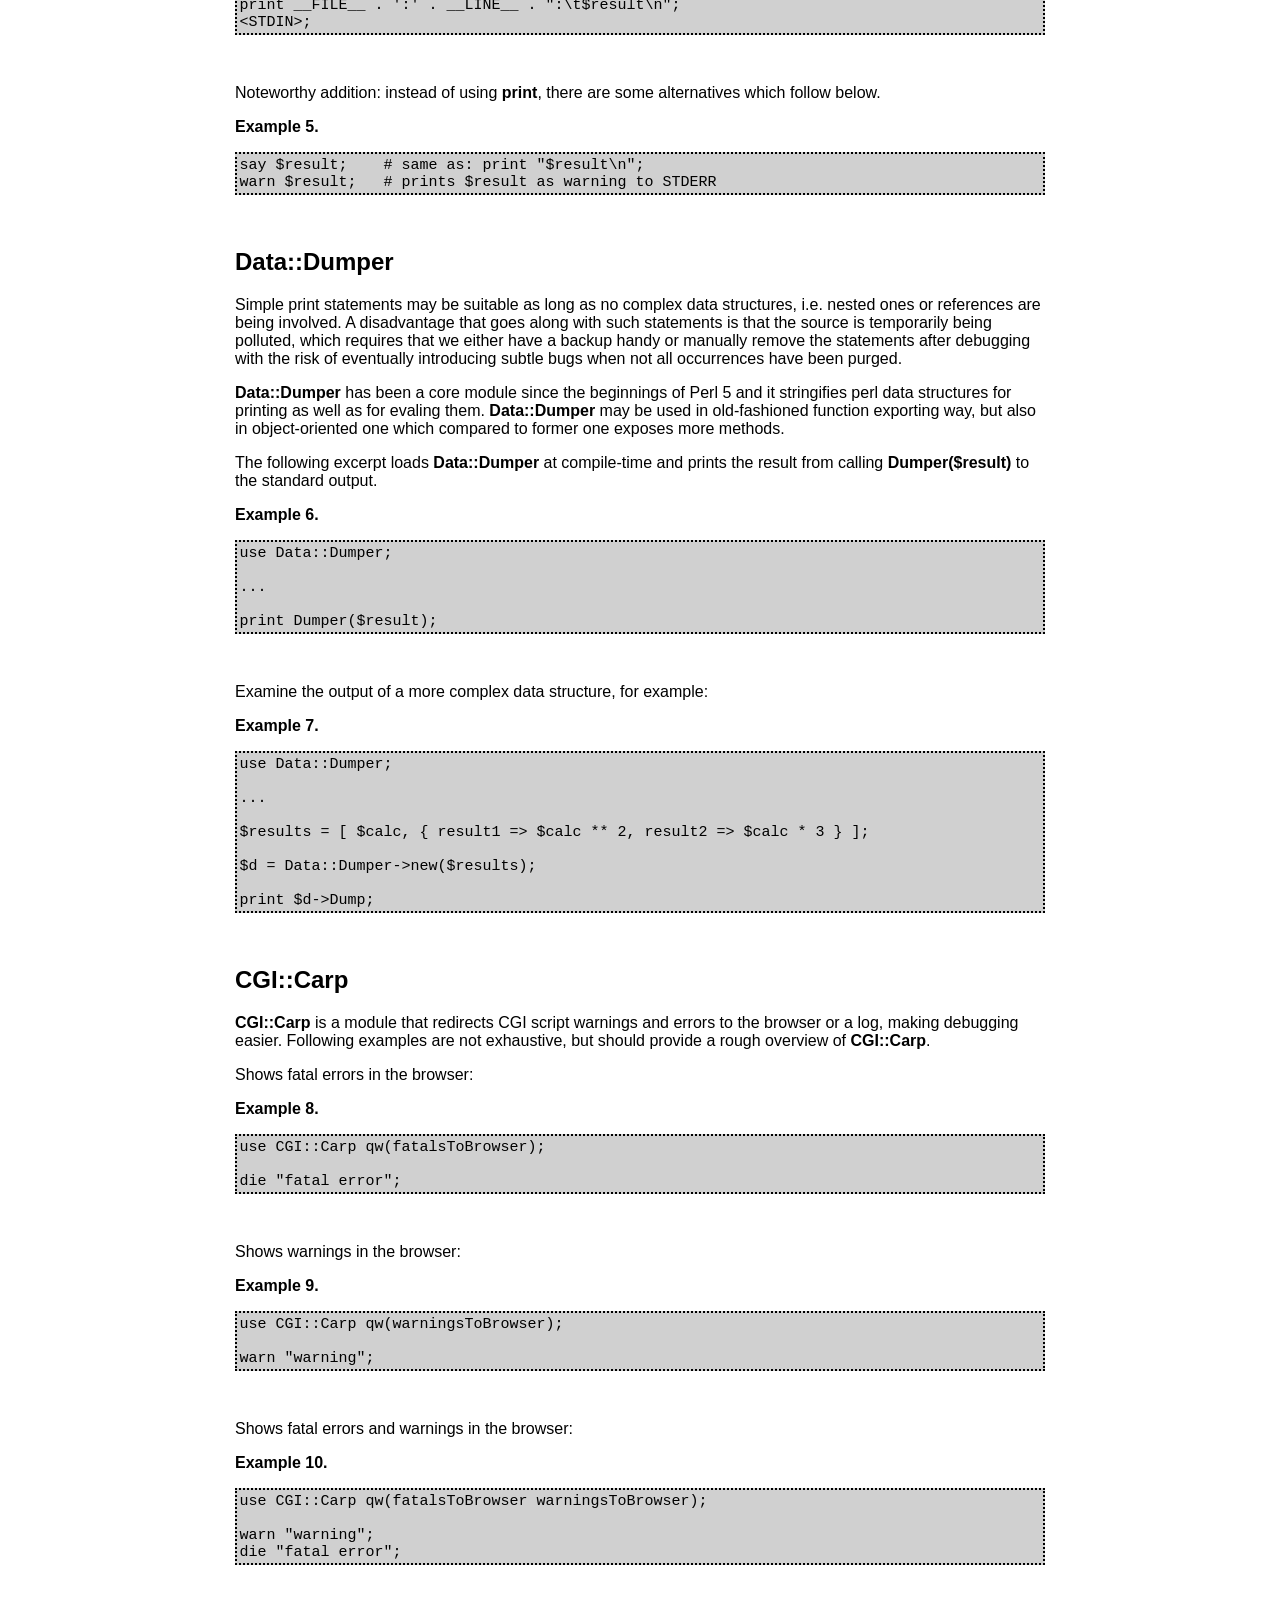
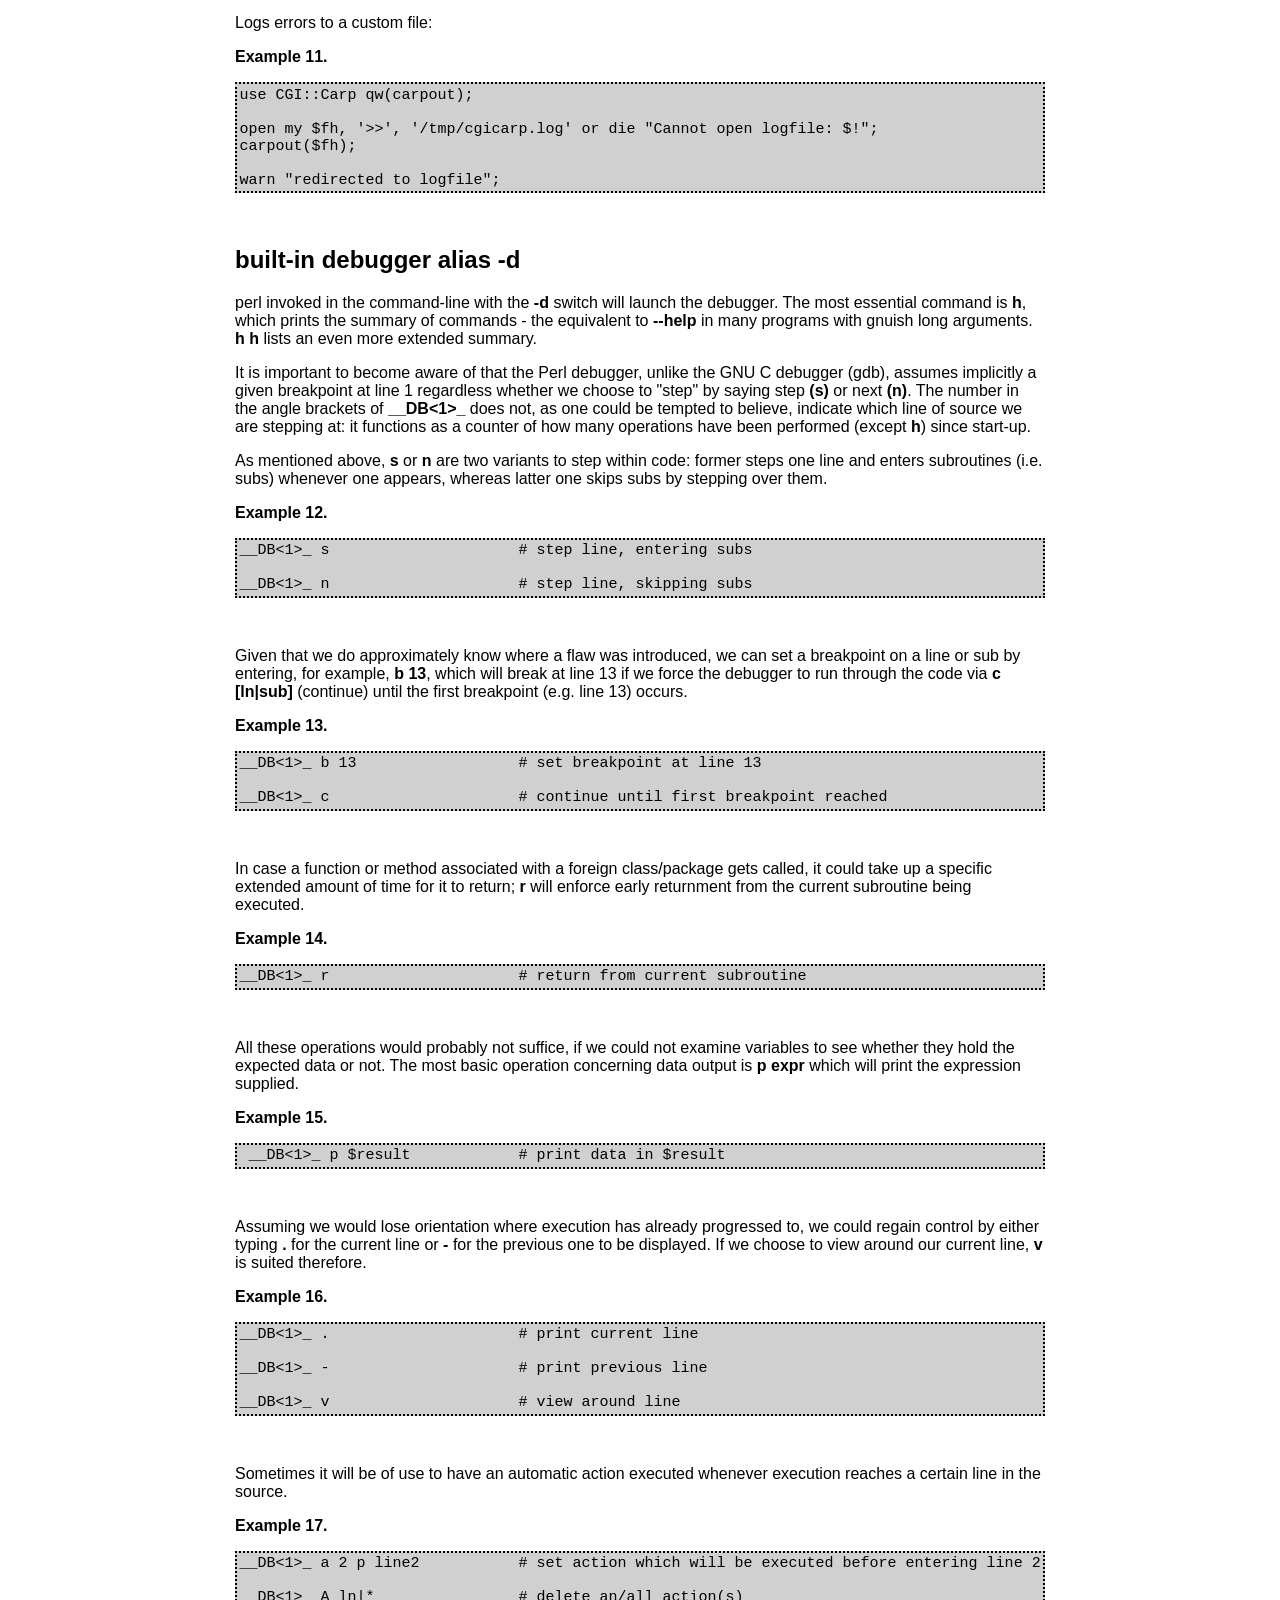
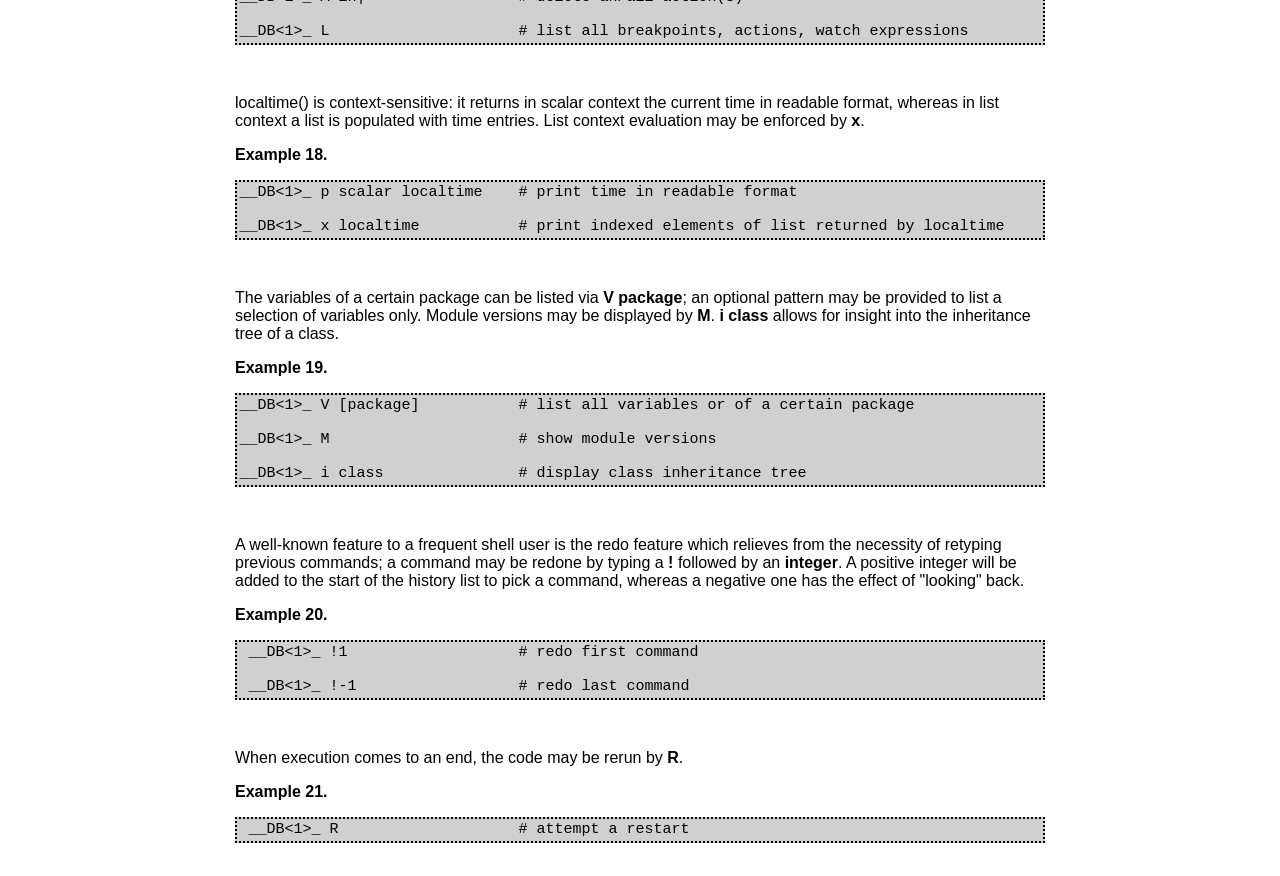
==== commit f8240567: "basic-debugging-perl: tweak metadata" ====
--- a/papers/basic-debugging-perl/basic-debugging-perl.html
+++ b/papers/basic-debugging-perl/basic-debugging-perl.html
@@ -1,4 +1,9 @@
-<html><head><meta http-equiv="Content-Type" content="text/html; charset=UTF-8"><title>Basic Debugging in Perl 5</title><link rel="stylesheet" type="text/css" href="basic-debugging-perl.css"><meta name="generator" content="DocBook XSL Stylesheets Vsnapshot"></head><body bgcolor="white" text="black" link="#0000FF" vlink="#840084" alink="#0000FF"><div class="article"><div class="titlepage"><div><div><h2 class="title"><a name="id1337"></a>Basic Debugging in Perl 5</h2></div><div><div class="authorgroup"><div class="author"><h3 class="author"><span class="firstname">Steven</span> <span class="surname">Schubiger</span></h3></div></div></div></div><hr></div><div class="toc"><p><b>Table of Contents</b></p><dl class="toc"><dt><span class="sect1"><a href="#id1338">print statements</a></span></dt><dt><span class="sect1"><a href="#id1339">Data::Dumper</a></span></dt><dt><span class="sect1"><a href="#id1340">CGI::Carp</a></span></dt><dt><span class="sect1"><a href="#id1341">built-in debugger alias <span class="command"><strong>-d</strong></span></a></span></dt></dl></div><p>Copyright (c) 2005-2011, 2015-2016, 2024-2025 Steven Schubiger</p><p>
+<html><head><meta http-equiv="Content-Type" content="text/html; charset=UTF-8"><title>Basic Debugging in Perl 5</title><link rel="stylesheet" type="text/css" href="basic-debugging-perl.css"><meta name="generator" content="DocBook XSL Stylesheets Vsnapshot"><meta name="description" content="This article presents practical methods for debugging Perl programs, including diagnostic output and the built-in Perl debugger. It demonstrates how to inspect variables, trace program execution, and identify runtime errors in Perl applications."><meta name="keywords" content="Debugging, Basic Debugging, Perl, Perl 5, print statements, Data::Dumper, CGI::Carp, built-in debugger alias -d"><link xmlns:fo="http://www.w3.org/1999/XSL/Format" rel="icon" href="favicon.ico" type="image/x-icon"></head><body bgcolor="white" text="black" link="#0000FF" vlink="#840084" alink="#0000FF"><div class="article"><div class="titlepage"><div><div><h2 class="title"><a name="id1337"></a>Basic Debugging in Perl 5</h2></div><div><div class="authorgroup"><div class="author"><h3 class="author"><span class="firstname">Steven</span> <span class="surname">Schubiger</span></h3></div></div></div><div><p class="pubdate">2026-05-06</p></div><div><div class="abstract"><p class="title"><b>Abstract</b></p><p>
+This article presents practical methods for debugging Perl programs,
+including diagnostic output and the built-in Perl debugger. It
+demonstrates how to inspect variables, trace program execution, and
+identify runtime errors in Perl applications.
+</p></div></div></div><hr></div><div class="toc"><p><b>Table of Contents</b></p><dl class="toc"><dt><span class="sect1"><a href="#id1338">print statements</a></span></dt><dt><span class="sect1"><a href="#id1339">Data::Dumper</a></span></dt><dt><span class="sect1"><a href="#id1340">CGI::Carp</a></span></dt><dt><span class="sect1"><a href="#id1341">built-in debugger alias <span class="command"><strong>-d</strong></span></a></span></dt></dl></div><p>Copyright (c) 2005-2011, 2015-2016, 2024-2026 Steven Schubiger</p><p>
 Permission is granted to copy, distribute and/or modify this document
 under the terms of the GNU Free Documentation License, Version 1.3
 or any later version published by the Free Software Foundation;
--- a/papers/basic-debugging-perl/basic-debugging-perl.css
+++ b/papers/basic-debugging-perl/basic-debugging-perl.css
@@ -9,3 +9,6 @@
                   font-size:15px;
                   padding:2.5px;
 }
+.pubdate { font-size:small;
+           font-style:italic;
+}
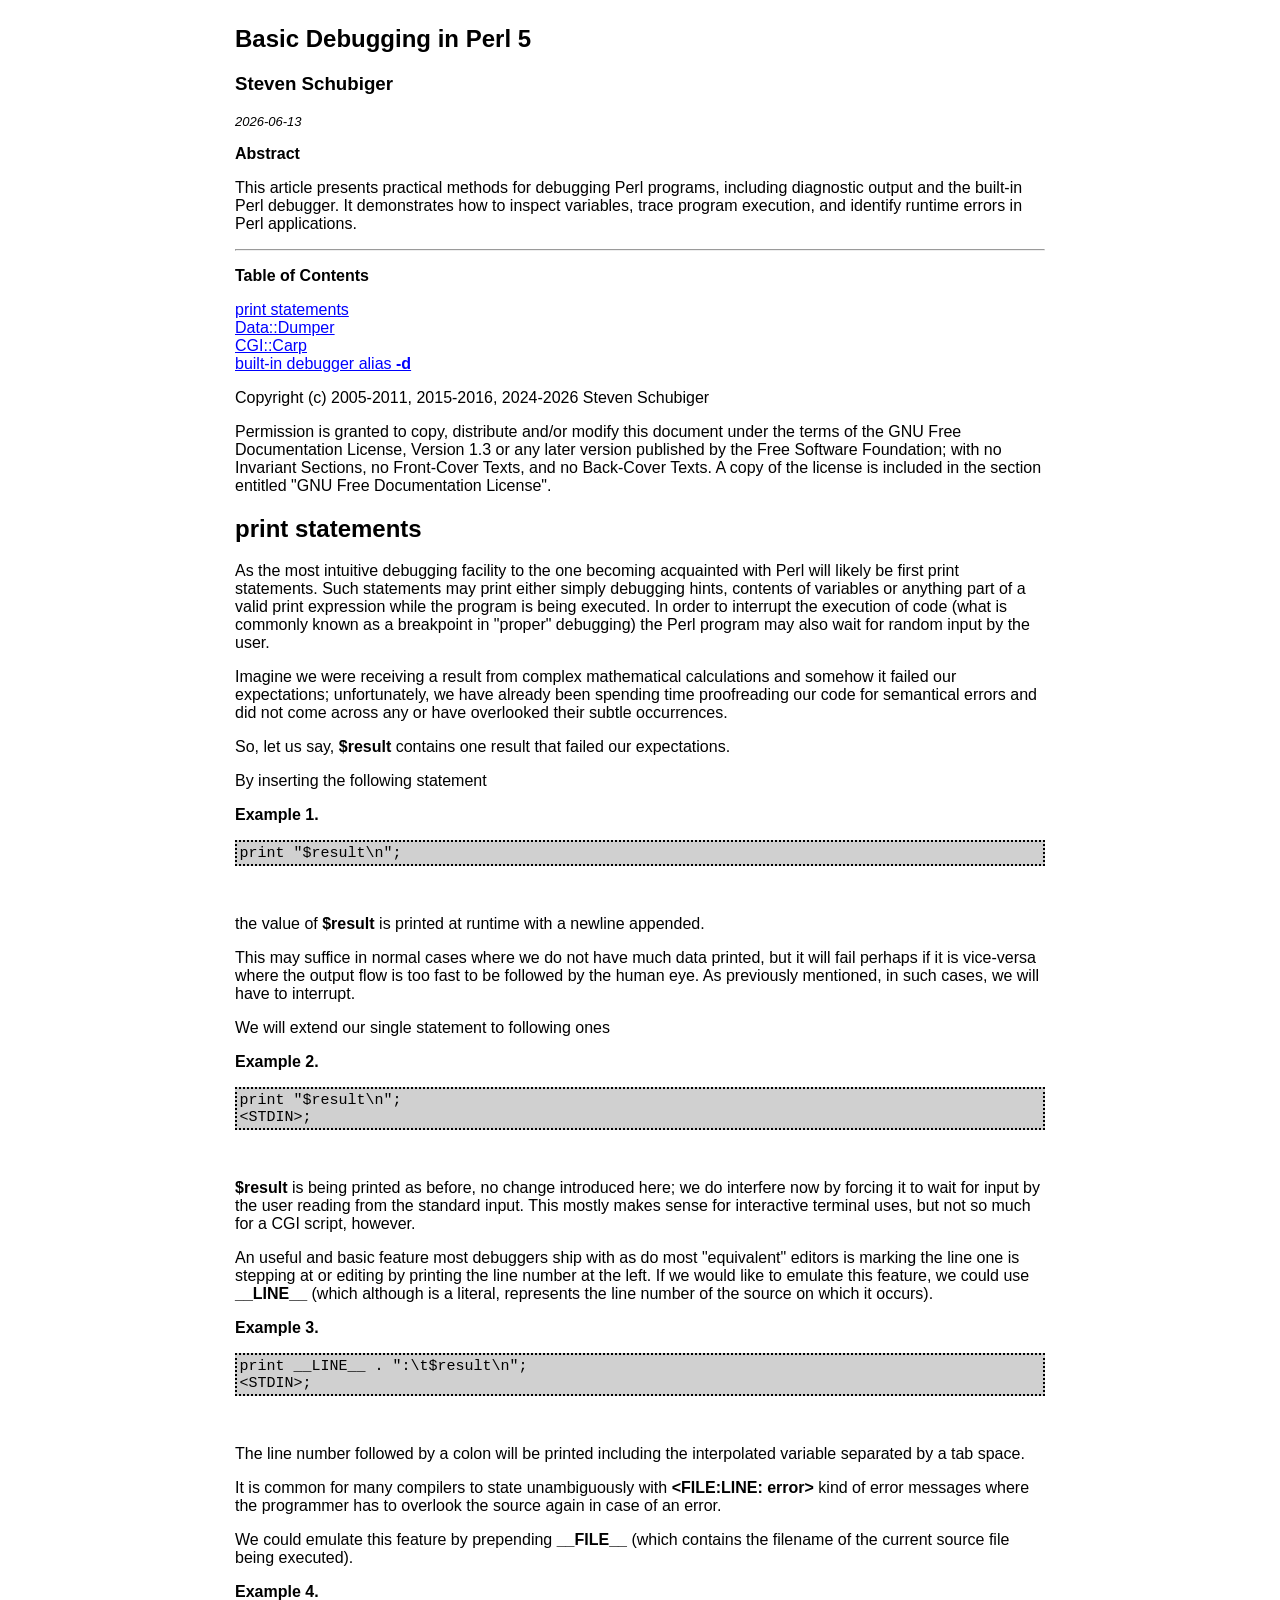
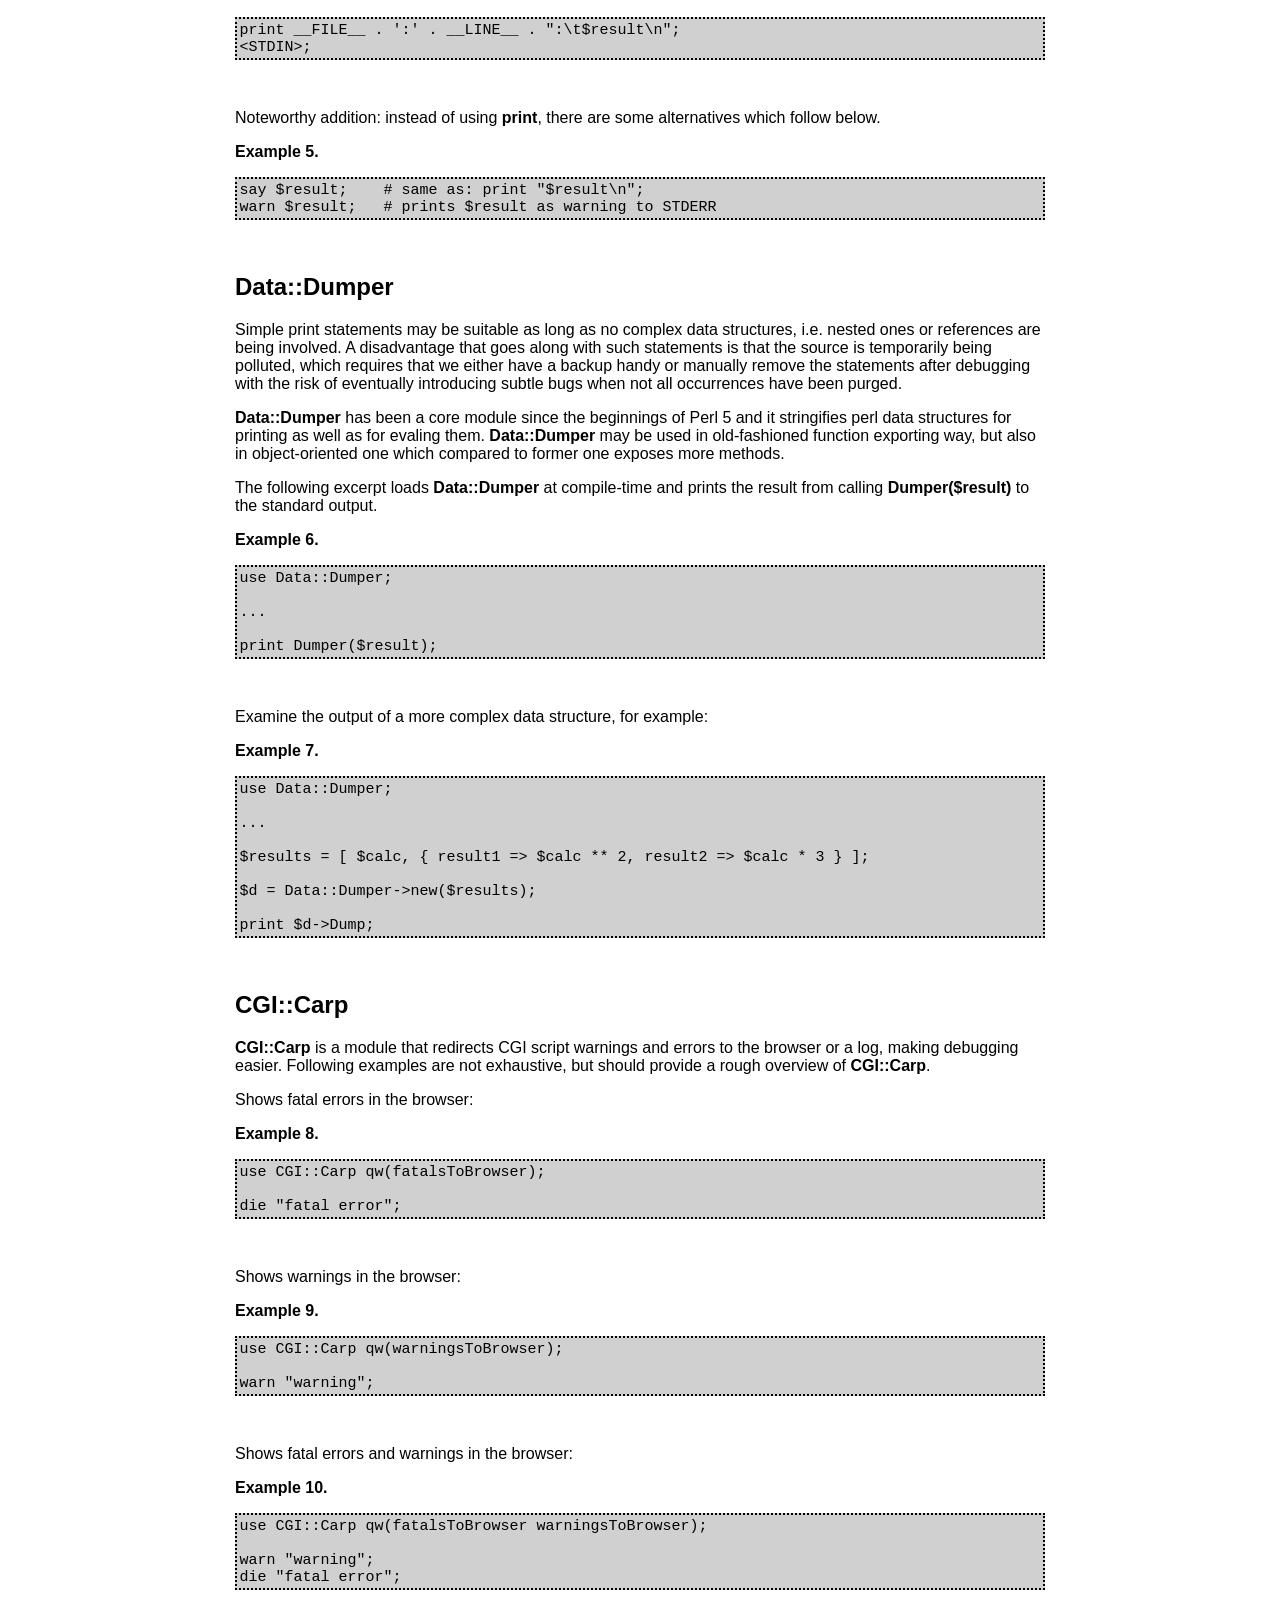
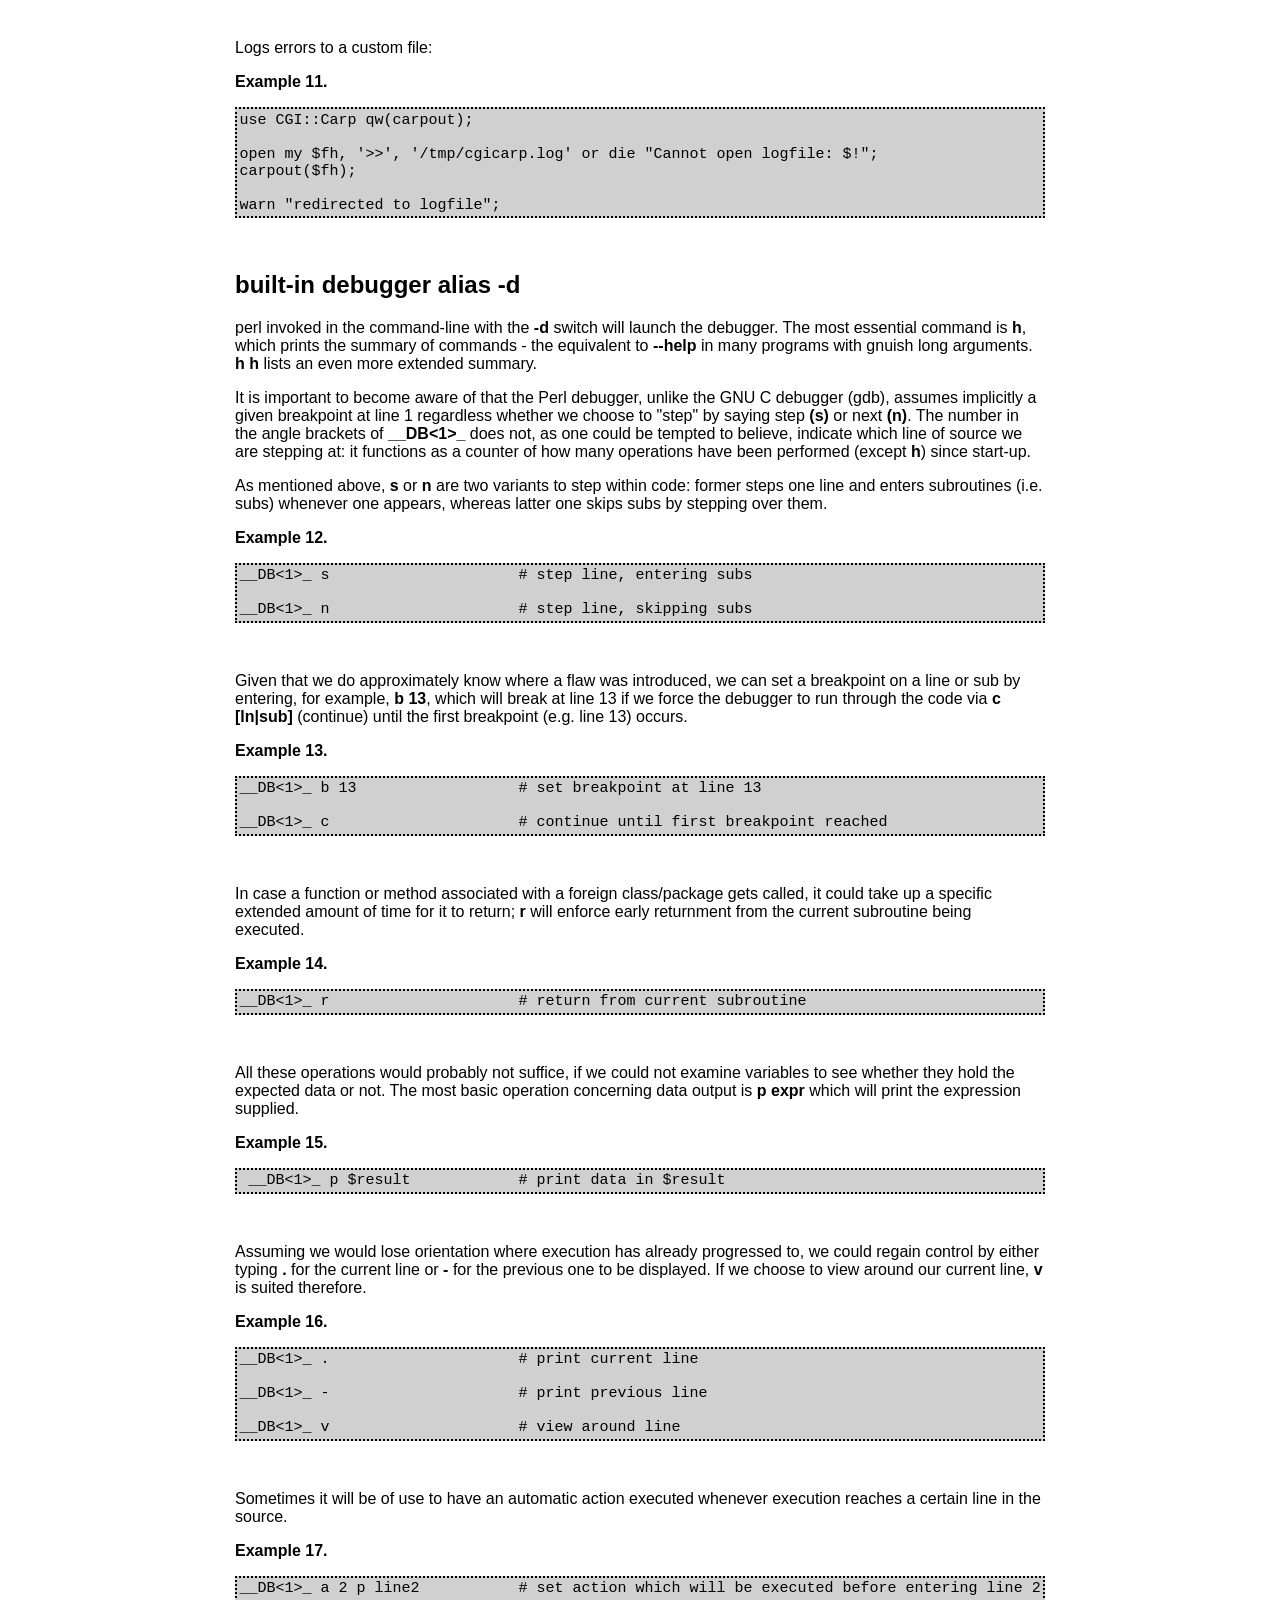
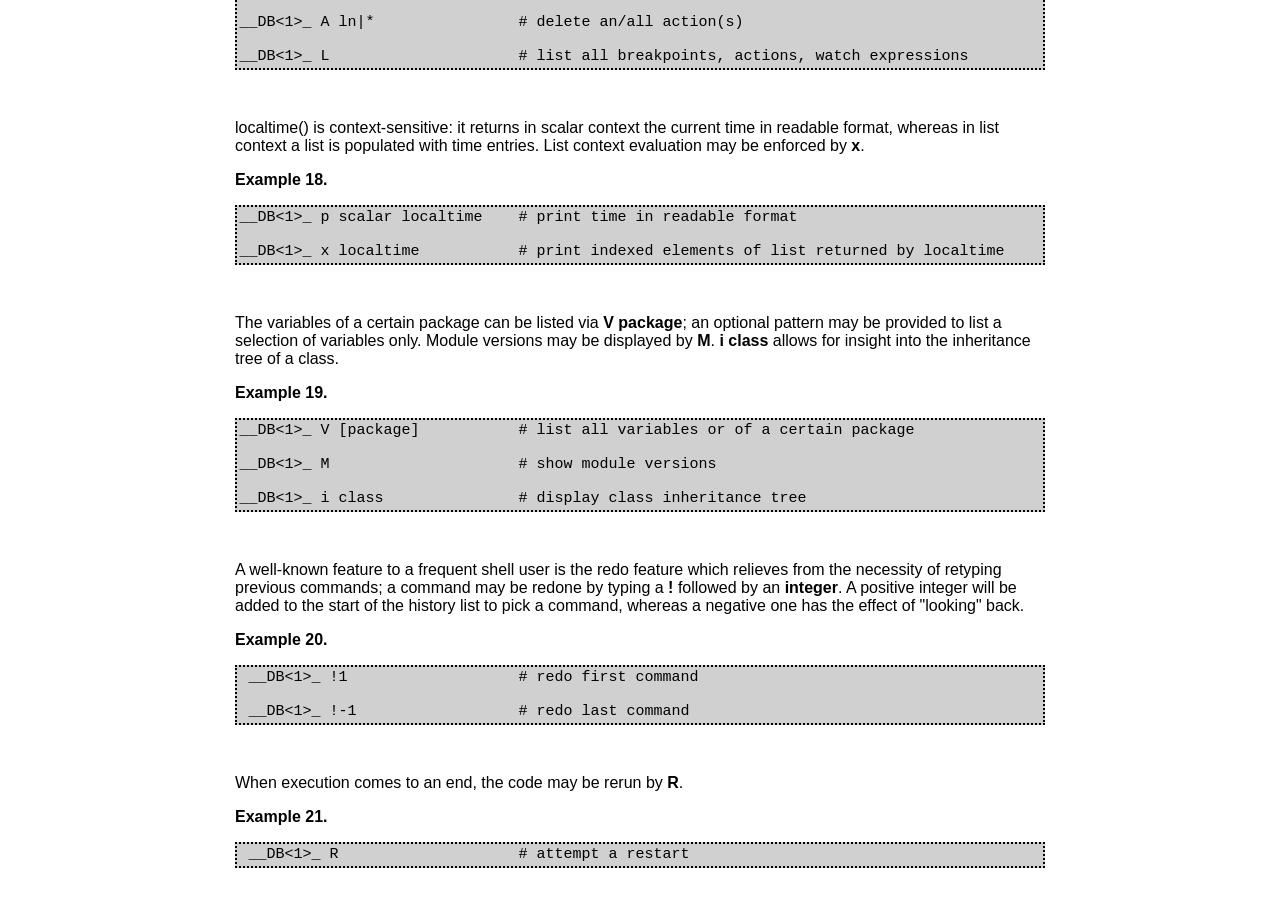
==== commit c75b21a7: "basic-debugging-perl: set top margin" ====
--- a/papers/basic-debugging-perl/basic-debugging-perl.html
+++ b/papers/basic-debugging-perl/basic-debugging-perl.html
@@ -1,4 +1,4 @@
-<html><head><meta http-equiv="Content-Type" content="text/html; charset=UTF-8"><title>Basic Debugging in Perl 5</title><link rel="stylesheet" type="text/css" href="basic-debugging-perl.css"><meta name="generator" content="DocBook XSL Stylesheets Vsnapshot"><meta name="description" content="This article presents practical methods for debugging Perl programs, including diagnostic output and the built-in Perl debugger. It demonstrates how to inspect variables, trace program execution, and identify runtime errors in Perl applications."><meta name="keywords" content="Debugging, Basic Debugging, Perl, Perl 5, print statements, Data::Dumper, CGI::Carp, built-in debugger alias -d"><link xmlns:fo="http://www.w3.org/1999/XSL/Format" rel="icon" href="favicon.ico" type="image/x-icon"></head><body bgcolor="white" text="black" link="#0000FF" vlink="#840084" alink="#0000FF"><div class="article"><div class="titlepage"><div><div><h2 class="title"><a name="id1337"></a>Basic Debugging in Perl 5</h2></div><div><div class="authorgroup"><div class="author"><h3 class="author"><span class="firstname">Steven</span> <span class="surname">Schubiger</span></h3></div></div></div><div><p class="pubdate">2026-05-06</p></div><div><div class="abstract"><p class="title"><b>Abstract</b></p><p>
+<html><head><meta http-equiv="Content-Type" content="text/html; charset=UTF-8"><title>Basic Debugging in Perl 5</title><link rel="stylesheet" type="text/css" href="basic-debugging-perl.css"><meta name="generator" content="DocBook XSL Stylesheets Vsnapshot"><meta name="description" content="This article presents practical methods for debugging Perl programs, including diagnostic output and the built-in Perl debugger. It demonstrates how to inspect variables, trace program execution, and identify runtime errors in Perl applications."><meta name="keywords" content="Debugging, Basic Debugging, Perl, Perl 5, print statements, Data::Dumper, CGI::Carp, built-in debugger alias -d"><link xmlns:fo="http://www.w3.org/1999/XSL/Format" rel="icon" href="favicon.ico" type="image/x-icon"></head><body bgcolor="white" text="black" link="#0000FF" vlink="#840084" alink="#0000FF"><div class="article"><div class="titlepage"><div><div><h2 class="title"><a name="id1337"></a>Basic Debugging in Perl 5</h2></div><div><div class="authorgroup"><div class="author"><h3 class="author"><span class="firstname">Steven</span> <span class="surname">Schubiger</span></h3></div></div></div><div><p class="pubdate">2026-06-13</p></div><div><div class="abstract"><p class="title"><b>Abstract</b></p><p>
 This article presents practical methods for debugging Perl programs,
 including diagnostic output and the built-in Perl debugger. It
 demonstrates how to inspect variables, trace program execution, and
--- a/papers/basic-debugging-perl/basic-debugging-perl.css
+++ b/papers/basic-debugging-perl/basic-debugging-perl.css
@@ -1,5 +1,5 @@
 body { font-family:Arial, Helvetica, sans-serif;
-       margin:auto;
+       margin:25px auto 0 auto;
        width:810px;
 }
 .programlisting { background-color:#d0d0d0;
